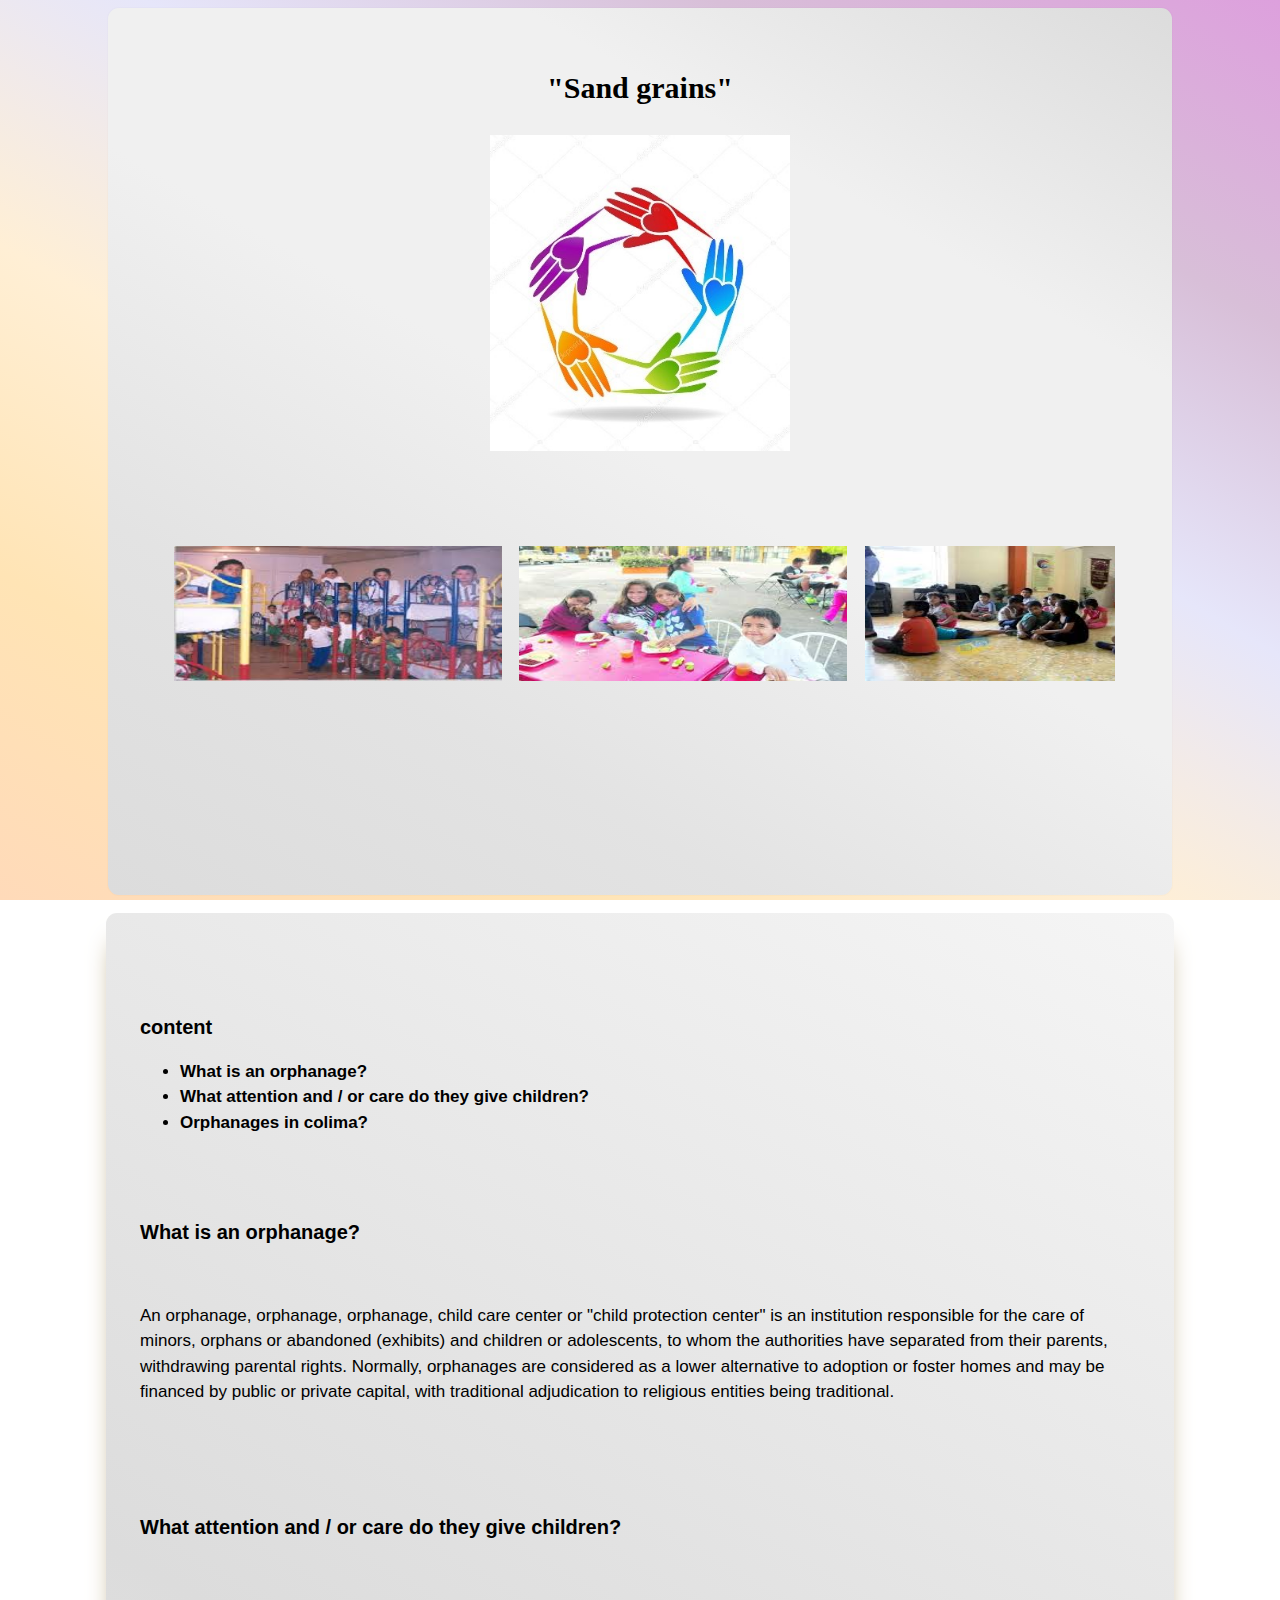
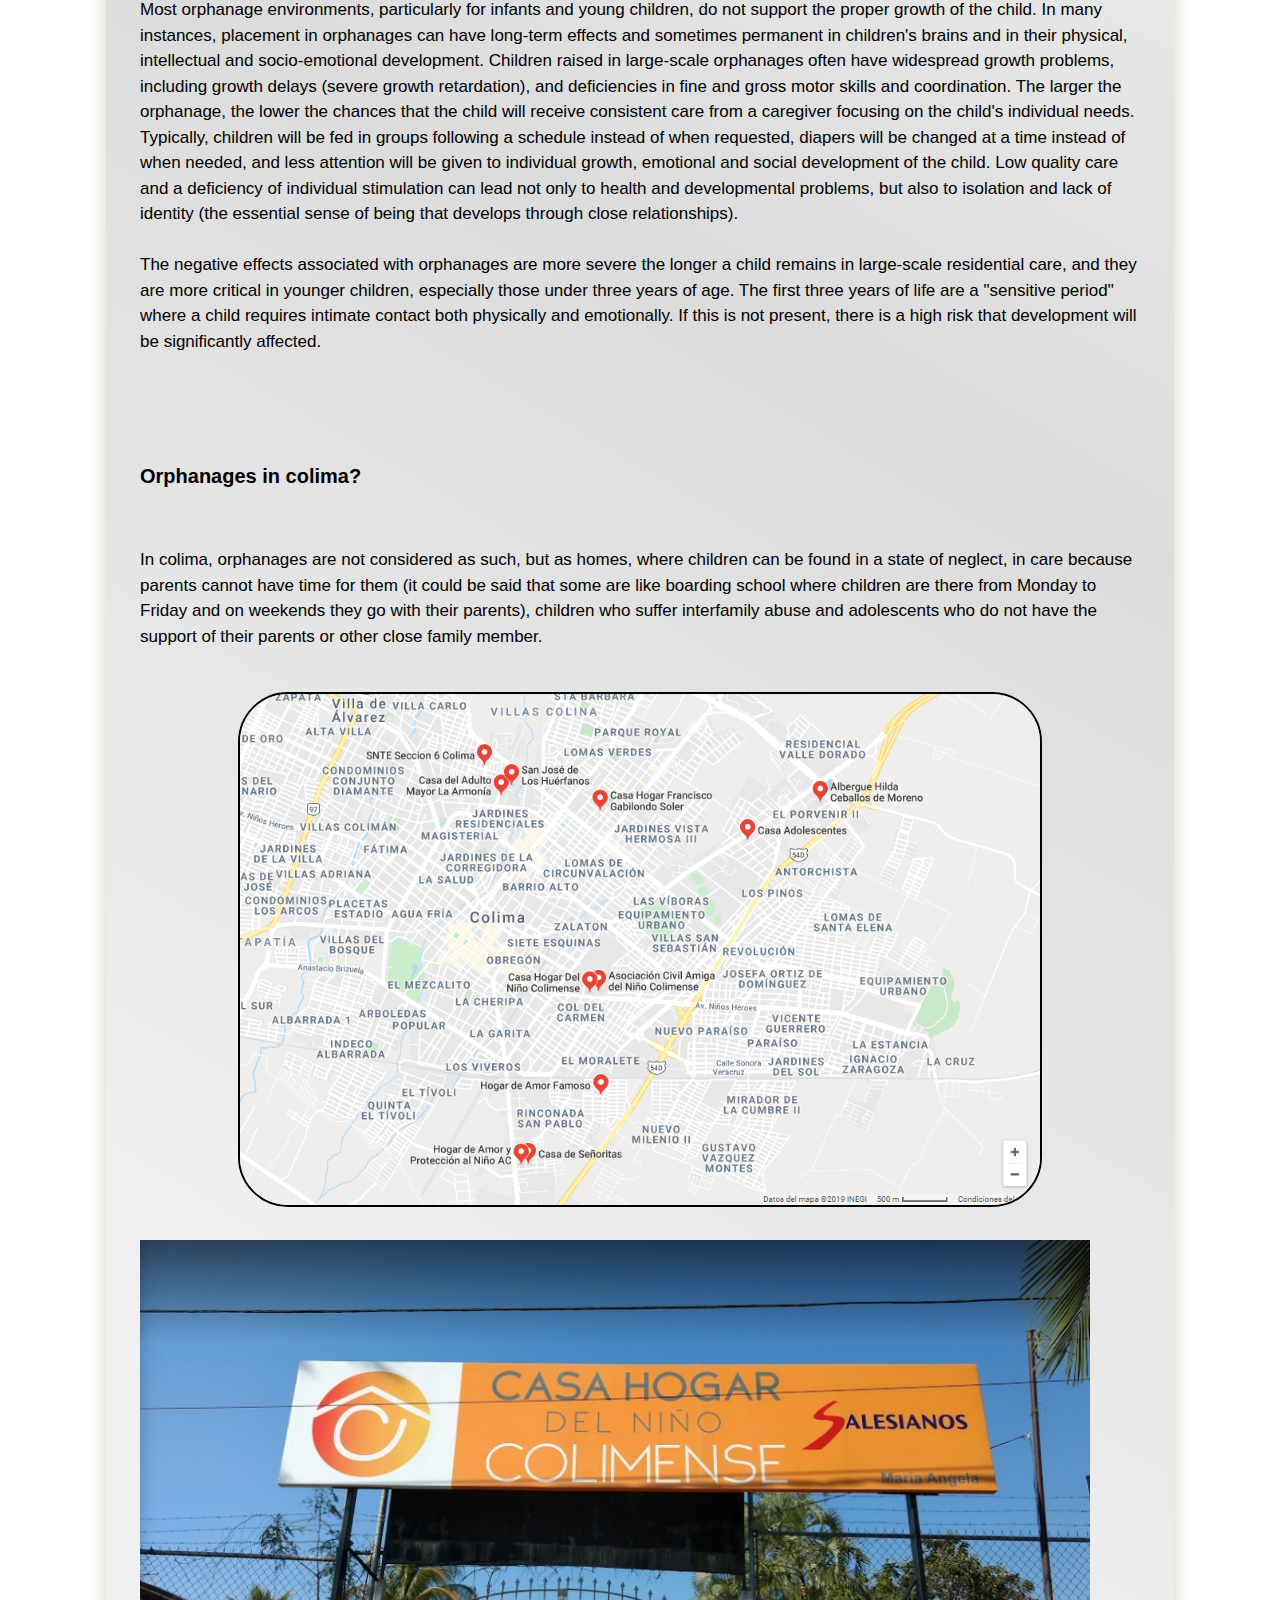
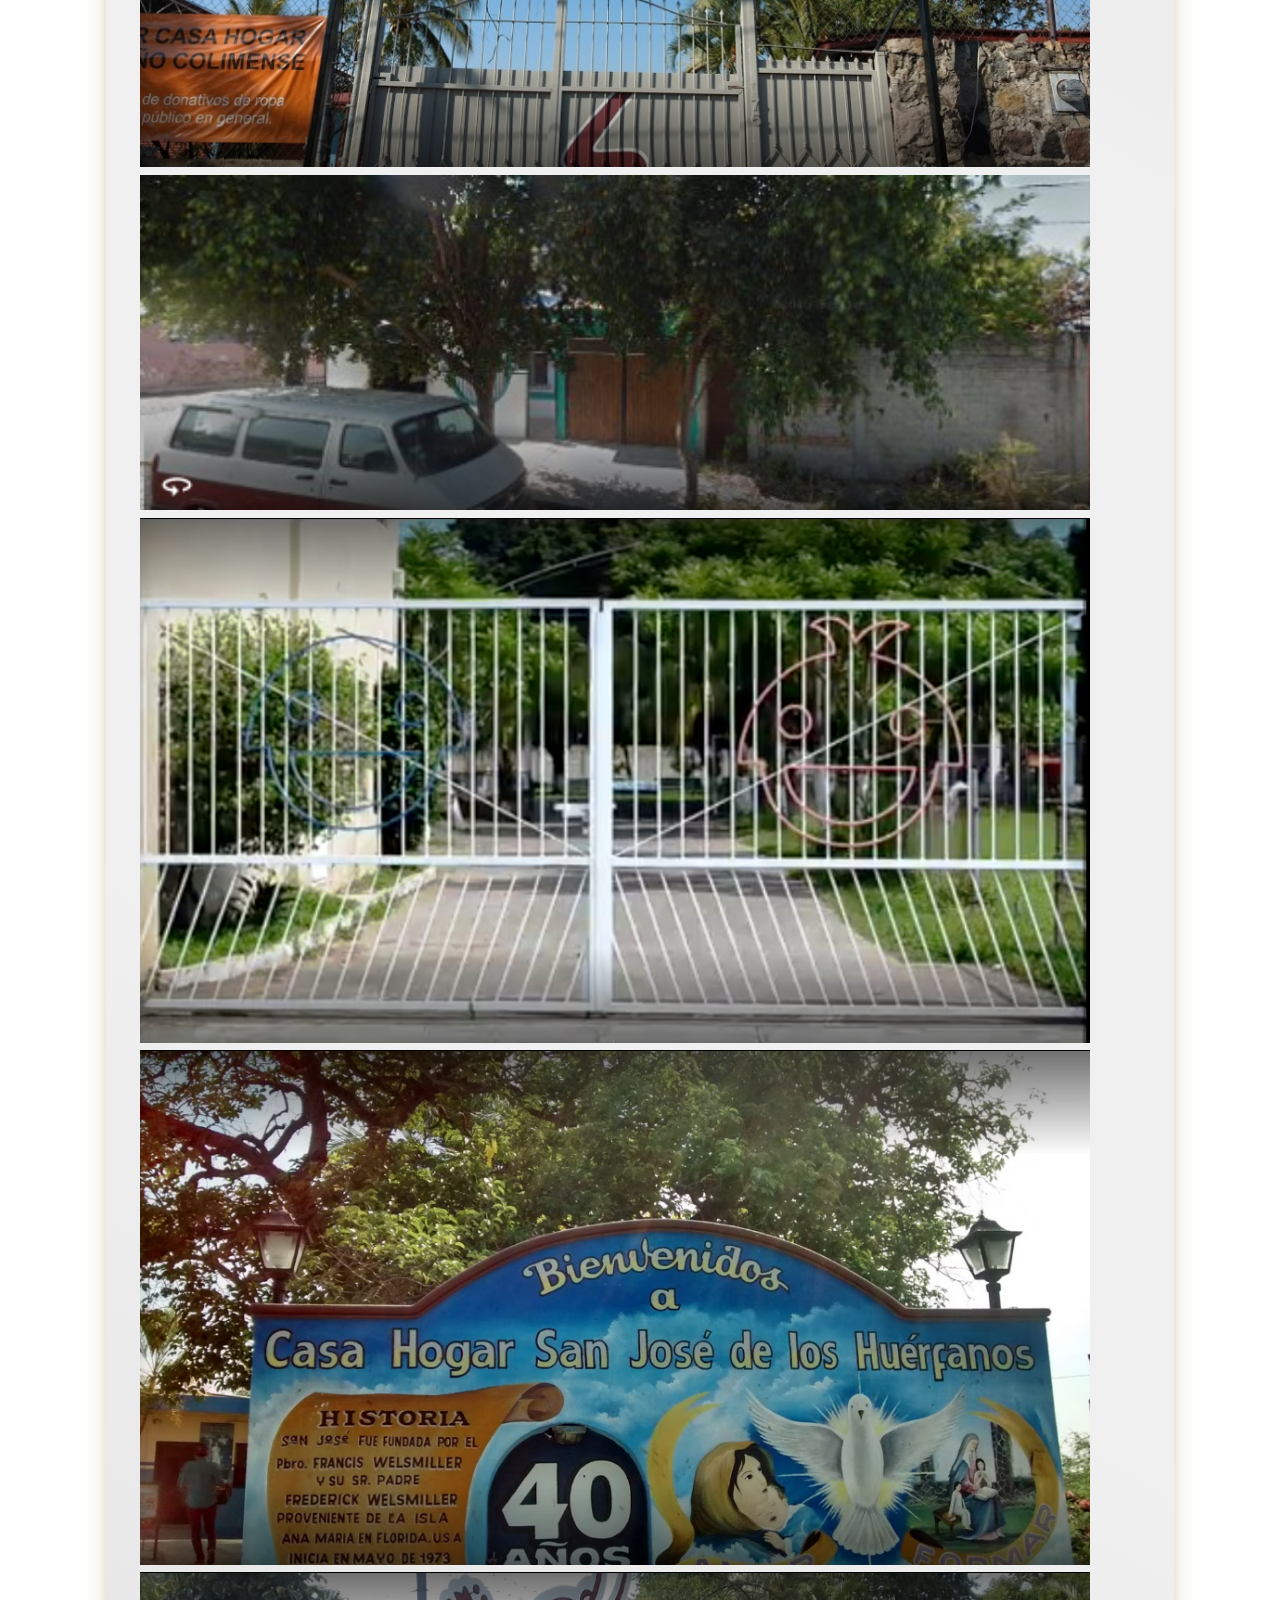
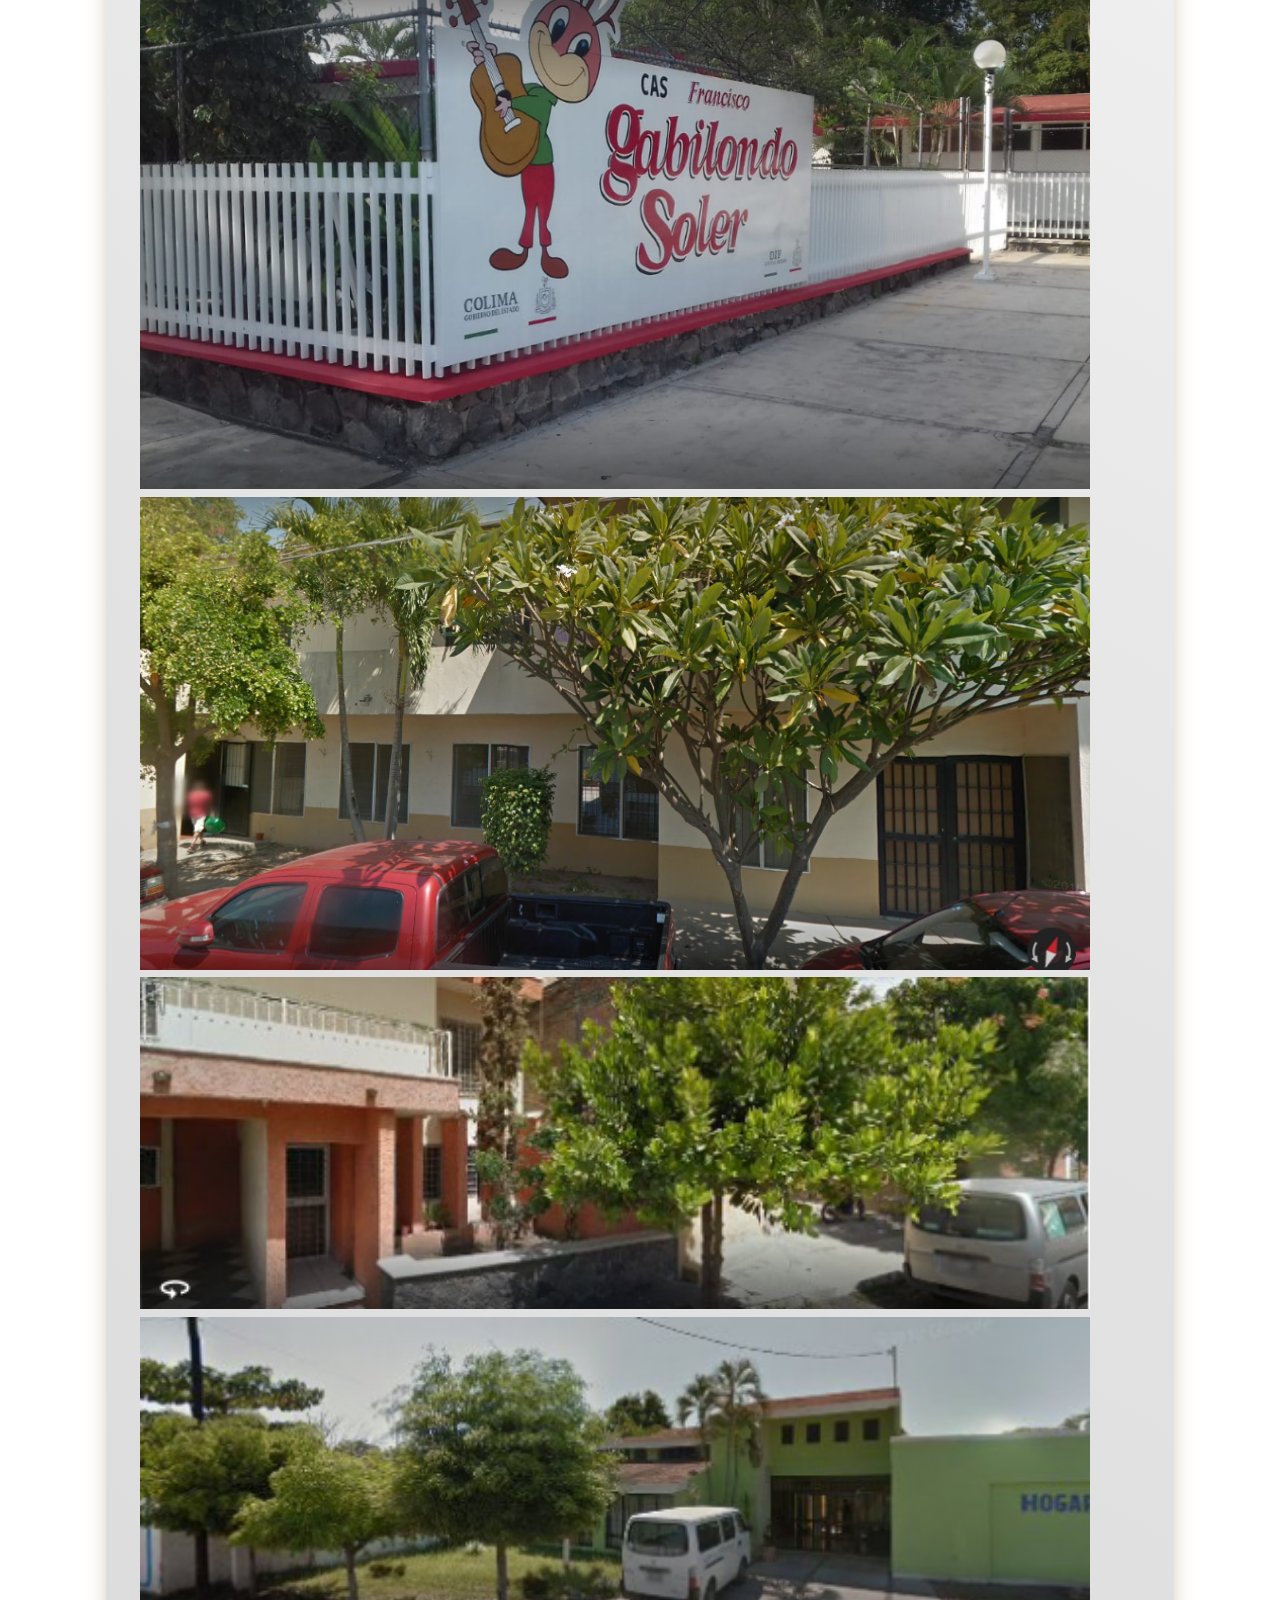
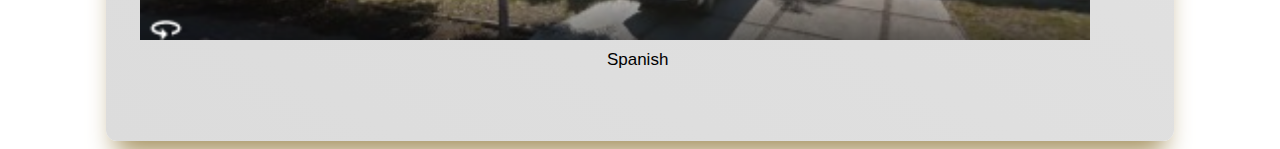
==== ing_index.html @ bebbc290 "Add files via upload" ====
<!DOCTYPE html>

<html>

    <head>
        
        <meta charset="utf-8">
        <meta http-equiv="X-UA-Compatible" content="IE=edge">
        <link rel="stylesheet" type="text/css" href="estilo.css">
        <link rel="stylesheet" type="text/css" href="carrusel.css">
         <link rel="stylesheet" href="search.htm">
        <link rel="icon" href="sand-castle.png">
        <title>Sand grains</title>
        
    </head>
    
    <body>
        
        
        <center>
            
            <div class="caja1">
                
                <h2>"Sand grains"</h2>
                <center><img src="logo.jpg"  width="30%"  ></center>
                <br><br><br>
               
                <div class="slider">
                    
                    <ul>
                    
                        <li><img src="img1.jpg"  width="100%"  ></li>
                        <li><img src="img2.jpg"  width="100%" ></li>
                        <li><img src="img3.jpg"  width="100%" ></li>
                        <li><img src="img4.jpg"  width="100%" ></li>
                        <li><img src="img5.jpg"  width="100%" ></li>
                        <li><img src="img6.jpg"  width="100%" ></li>
                        <li><img src="img7.jpg"  width="100%"  ></li>
                        <li><img src="img8.jpg"  width="100%" ></li>
                        <li><img src="img9.jpg"  width="100%" ></li>
                        <li><img src="img10.jpg" width="100%" ></li>
                        <li><img src="img11.jpg" width="100%" ></li>
                        
                    </ul>
                    
                </div>
                
                
            </div>
            
        </center>
        
        <br>
        
        <center>
            
            <div class="caja2">
                
                <br><br>
                <h1>content</h1>
                
                <ul>
                
                    
                    <b><li><a href="#orfanato">What is an orphanage?</a></li></b>
                    <b><li><a href="#atenciones">What attention and / or care do they give children?</a></li></b>
                    <b><li><a href="#colima">Orphanages in colima?</a></li></b>
                    
                </ul>
                
                <br><br>
                
                <a name="orfanato"/>
                <h1>What is an orphanage?</h1>
                <br>
                
                <p>
                    
                   An orphanage, orphanage, orphanage, child care center or "child protection center" is an institution responsible for the care of minors, orphans or abandoned (exhibits) and children or adolescents, to whom the authorities have separated from their parents, withdrawing parental rights. Normally, orphanages are considered as a lower alternative to adoption or foster homes and may be financed by public or private capital, with traditional adjudication to religious entities being traditional.
 

                </p>
                
                <br><br><br>
                
                <a name="atenciones"/>
                <h1>What attention and / or care do they give children?</h1>
                <br>
                
                <p>
                    
                    Most orphanage environments, particularly for infants and young children, do not support the proper growth of the child. In many instances, placement in orphanages can have long-term effects and sometimes permanent in children's brains and in their physical, intellectual and socio-emotional development. Children raised in large-scale orphanages often have widespread growth problems, including growth delays (severe growth retardation), and deficiencies in fine and gross motor skills and coordination. The larger the orphanage, the lower the chances that the child will receive consistent care from a caregiver focusing on the child's individual needs. Typically, children will be fed in groups following a schedule instead of when requested, diapers will be changed at a time instead of when needed, and less attention will be given to individual growth, emotional and social development of the child. Low quality care and a deficiency of individual stimulation can lead not only to health and developmental problems, but also to isolation and lack of identity (the essential sense of being that develops through close relationships).
                    <br> <br>
The negative effects associated with orphanages are more severe the longer a child remains in large-scale residential care, and they are more critical in younger children, especially those under three years of age. The first three years of life are a "sensitive period" where a child requires intimate contact both physically and emotionally. If this is not present, there is a high risk that development will be significantly affected.
                    
                </p>
                
                <br><br><br>
                
                <a name="colima"/>
                <h1>Orphanages in colima?</h1>
                
                <br>
                
                <p>In colima, orphanages are not considered as such, but as homes, where children can be found in a state of neglect, in care because parents cannot have time for them (it could be said that some are like boarding school where children are there from Monday to Friday and on weekends they go with their parents), children who suffer interfamily abuse and adolescents who do not have the support of their parents or other close family member.</p>
                    
                <br>
                <center><img  class="IMG" src="iam.PNG" width="80%" height="40%"></center>
                <br>
        
                    <img class="slider" src="ch1.PNG" width="20%" height="10%">
                    <img class="slider" src="ch2.PNG" width="20%" height="10%">
                    <img class="slider" src="ch3.PNG" width="20%" height="10%">
                    <img class="slider" src="ch4.PNG" width="20%" height="10%">
                    <img class="slider" src="ch5.PNG" width="20%" height="10%">
                    <img class="slider" src="ch6.PNG" width="20%" height="10%">
                    <img class="slider" src="ch7.PNG" width="20%" height="10%">
                    <img class="slider" src="ch8.PNG" width="20%" height="10%">
        
            
                <center><a href="index.html">&nbsp; &nbsp; &nbsp;Spanish &nbsp; &nbsp; &nbsp;</a></center>
            </div>
            
        </center>
        
    </body>
</html>
---- estilo.css ----
body{
    
    background:linear-gradient(30deg, PEACHPUFF, MOCCASIN, 	PAPAYAWHIP, LAVENDER, THISTLE, PLUM);
    background-repeat: no-repeat;
    background-size:auto;
    background-attachment: fixed;
}


.caja1 {
    background:linear-gradient(30deg,#DCDCDC, #E3E3E3, #F0F0F0, #F0F0F0,#DCDCDC);
    border-radius: 11px 11px 11px 11px;
    box-shadow: 0 0 2px rgba(0, 0, 0, 0.06);
    color: #000;
    font-family: "Helvetica Neue", Helvetica, Arial, sans-serif;
    font-size: 16px;
    line-height: 1.5;
    margin: 0 auto;
    max-width: 1000px;
    padding: 2em 2em 4em;
}

.caja2 {
    background:linear-gradient(30deg,#DCDCDC, #E3E3E3, #F0F0F0, #F0F0F0,#DCDCDC,#F5F5F5);
    border-radius: 11px 11px 11px 11px;
    box-shadow: 0px 22px 27px -10px rgba(166,146,96,1);
    color: #545454;
    line-height: 1.5;
    margin: 0 auto;
    max-width: 1000px;
    padding: 2em 2em 4em;
    
    font-family: sans-serif;
    font-size: 17px;
    color: #000;
    text-align: left;
    
}

h1{
    
    font-family: sans-serif;
    font-size: 20px;
    color: #000;
    text-align: left;
    font-weight: bold;
    
}

h2{
    
    font-family:serif;
    font-size: 30px;
    color: #000;
    text-align: center;
    font-weight: bold;
    
}

a:link{
    
    text-decoration:none;color:black;
    text-decoration: none;
}

a:visited{
    
    color: black;  
    text-decoration: none 
        
}
a:hover{ 
    
    color: black; 
    text-decoration: none 
        
}


.IMG{
    border-radius:  50px 50px 50px 50px;
    border-color: black;
    border-width: 2px;
    border-style: solid;
    
}
---- carrusel.css ----
.slider au{
    margin: auto;
	overflow: hidden;
}
.slider{
	margin: auto;
	overflow: hidden;
 
	width: 95%;
}
.slider ul{
	display: flex;
	padding: 0;
	width: 400%;
 
	animation:cambio 20s infinite;
	animation-direction:alternate;
}
.slider li{
	list-style: none;
	width: 95%;
}
.slider img{
	width:95%;
    height: 50%;
}
@keyframes cambio{
	0%{margin-left: 0;}
	20%(margin-left: 0;)
 
	25%{margin-left: -100%;}
	45%{margin-left: -100%;}
 
	50%{margin-left: -200%;}
	70%{margin-left: -200%;}
 
	75%{margin-left: -300%;}
	100%{margin-left: -300%;}
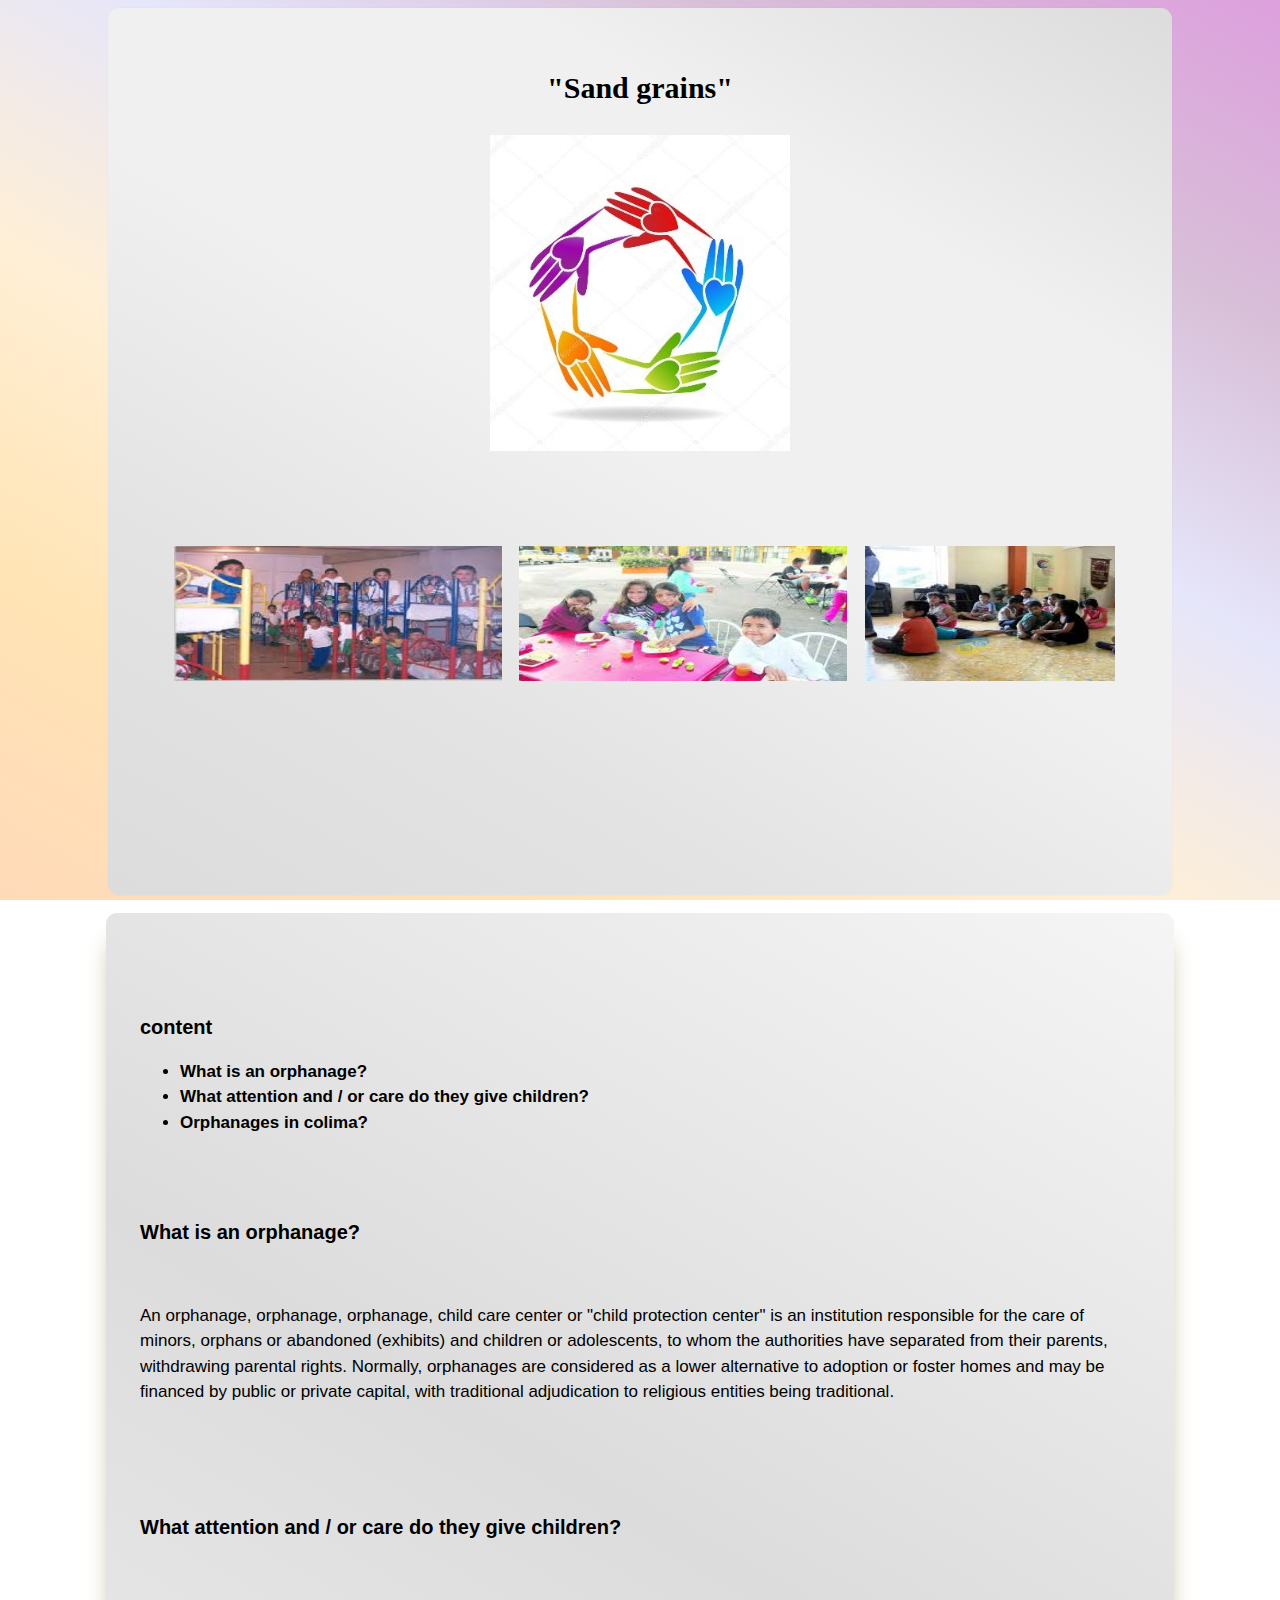
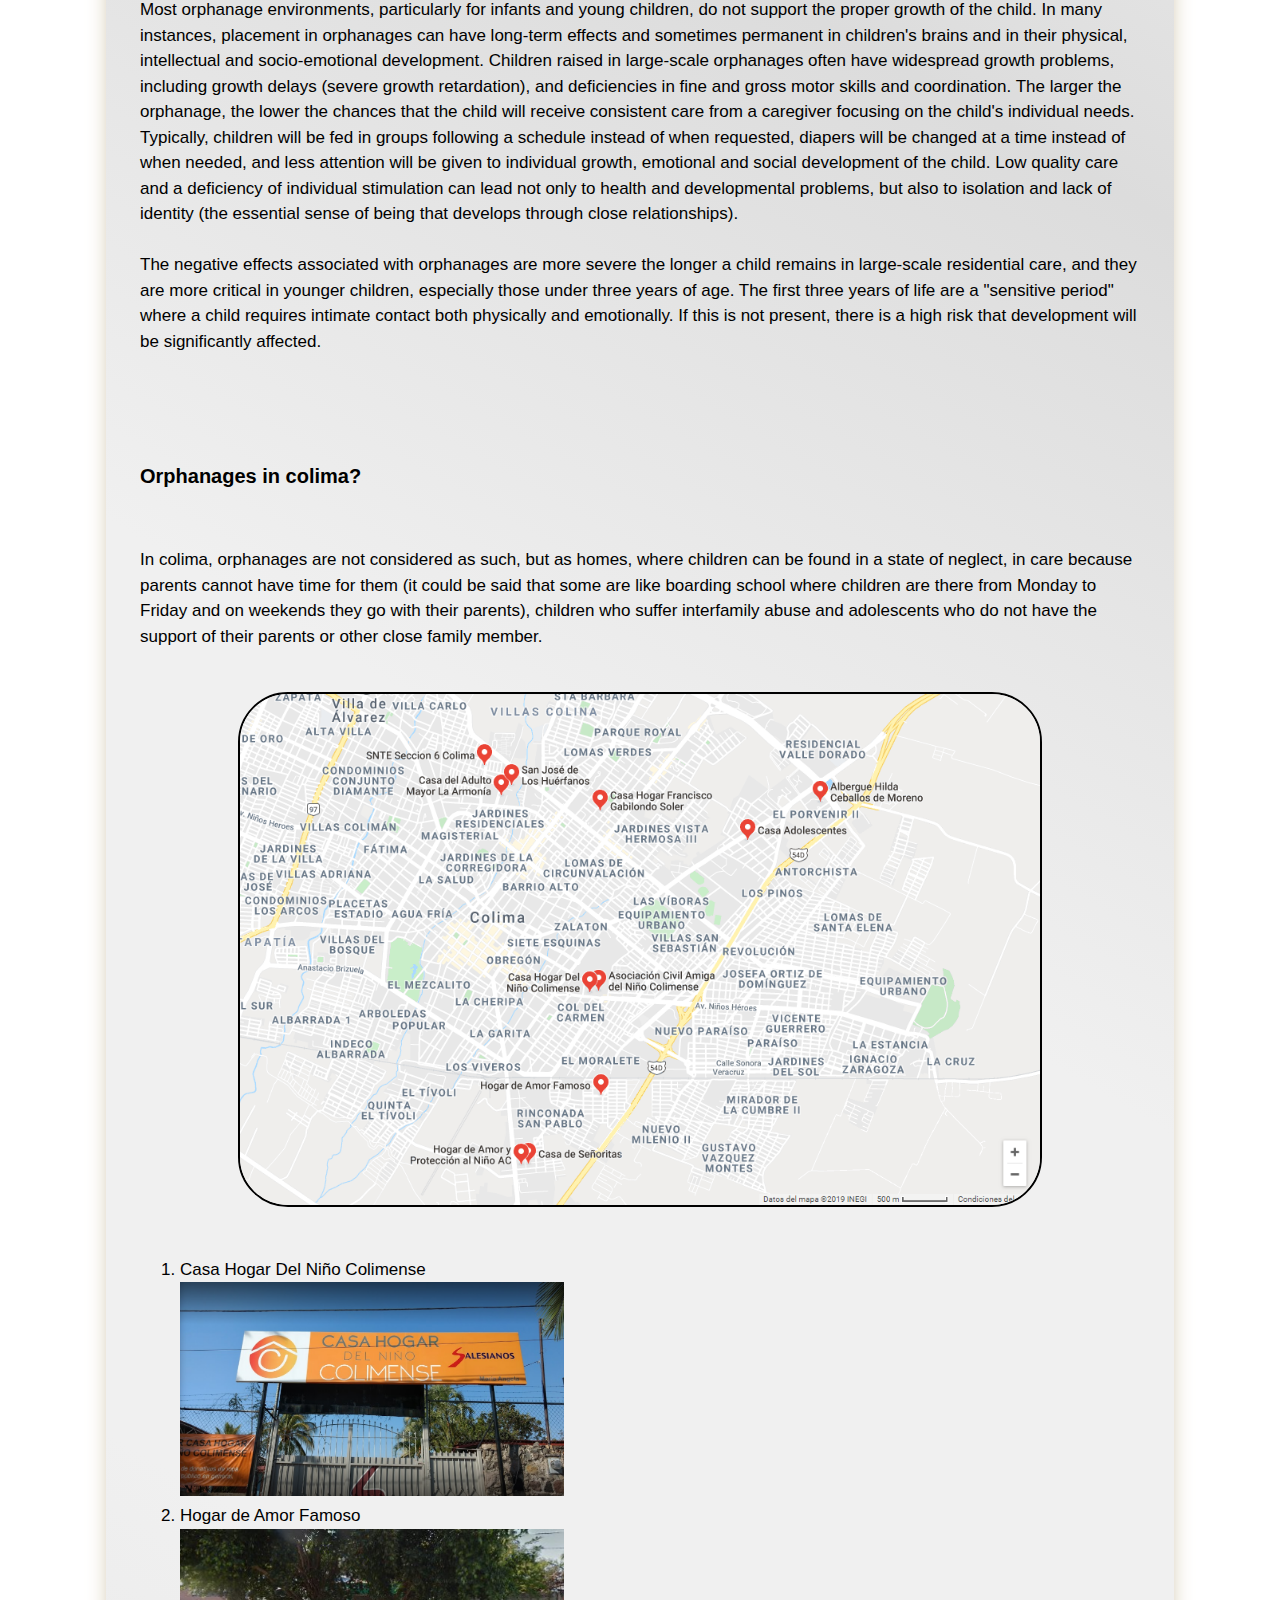
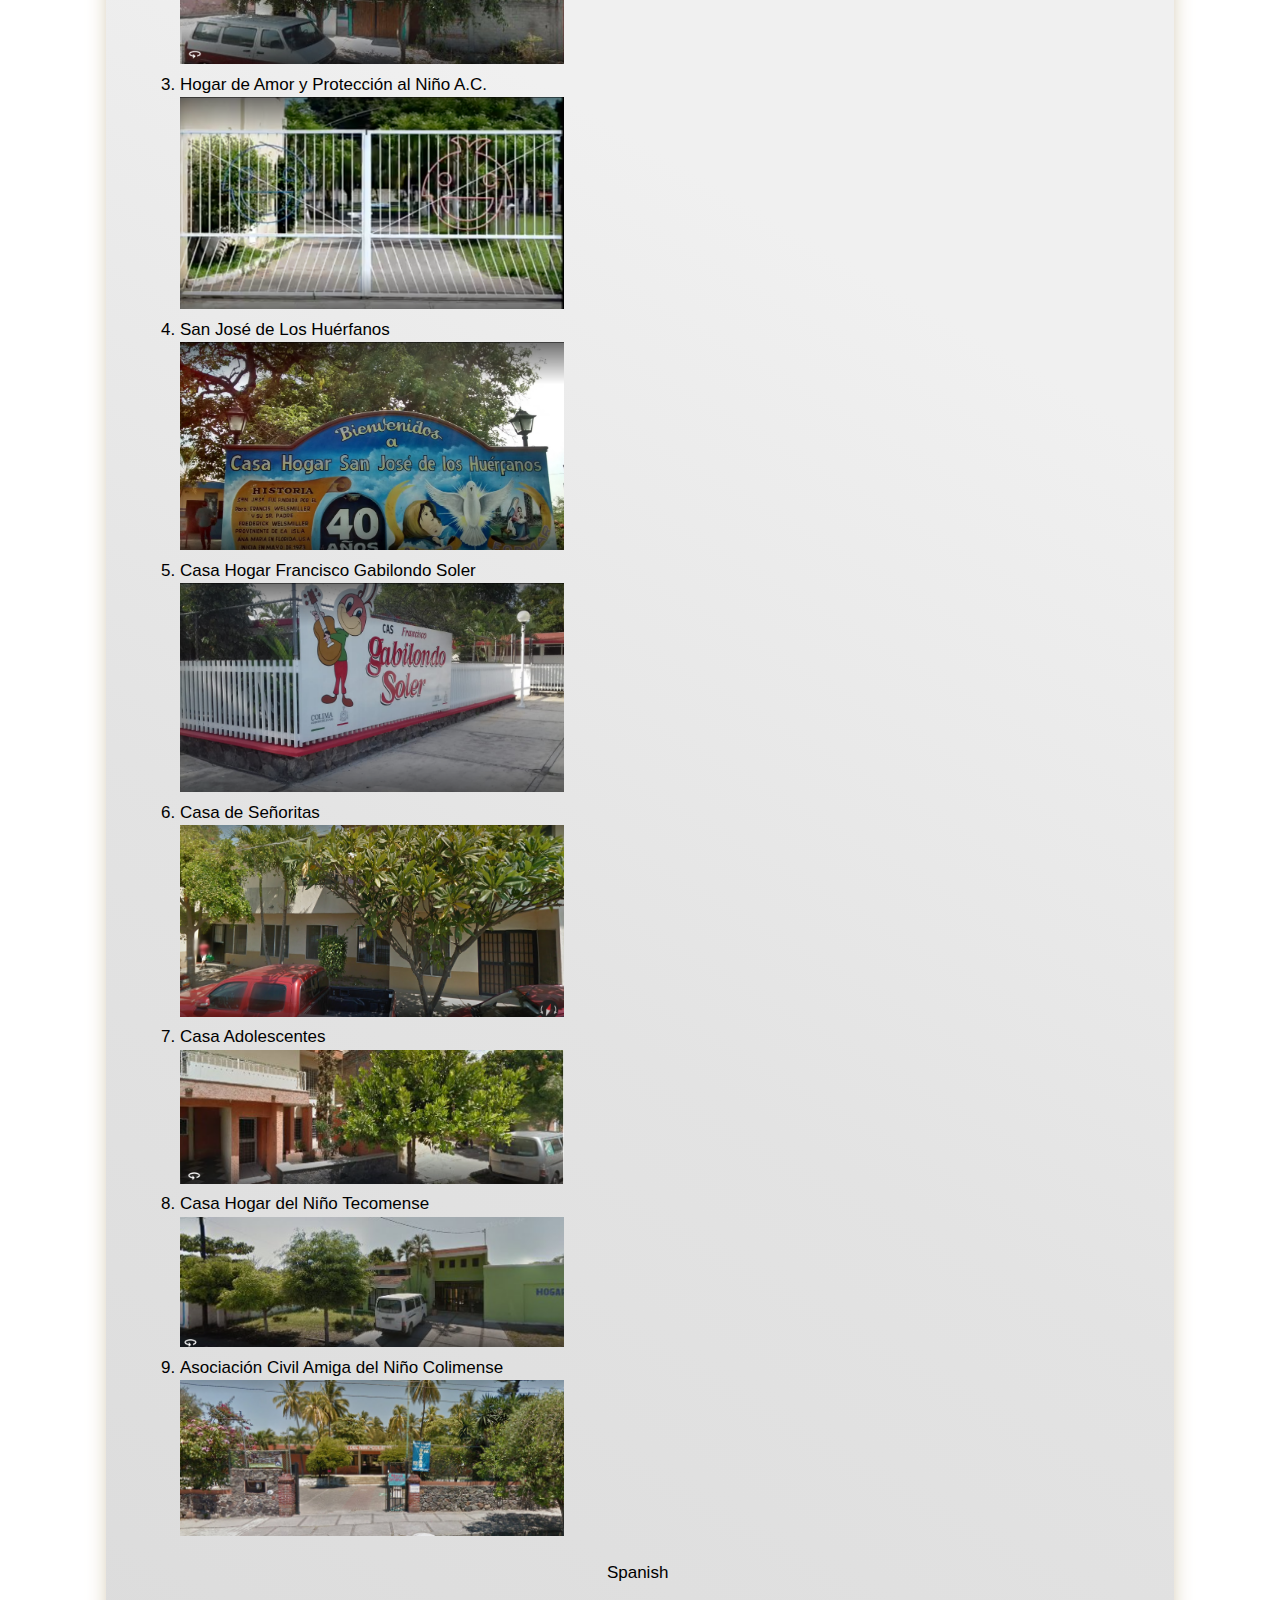
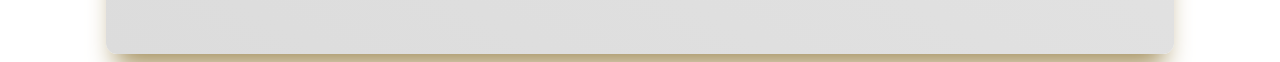
==== commit aa04acf0: "Update ing_index.html" ====
--- a/ing_index.html
+++ b/ing_index.html
@@ -107,15 +107,28 @@
                 <br>
                 <center><img  class="IMG" src="iam.PNG" width="80%" height="40%"></center>
                 <br>
-        
-                    <img class="slider" src="ch1.PNG" width="20%" height="10%">
-                    <img class="slider" src="ch2.PNG" width="20%" height="10%">
-                    <img class="slider" src="ch3.PNG" width="20%" height="10%">
-                    <img class="slider" src="ch4.PNG" width="20%" height="10%">
-                    <img class="slider" src="ch5.PNG" width="20%" height="10%">
-                    <img class="slider" src="ch6.PNG" width="20%" height="10%">
-                    <img class="slider" src="ch7.PNG" width="20%" height="10%">
-                    <img class="slider" src="ch8.PNG" width="20%" height="10%">
+        <ol>
+                    
+                    
+                    <li>Casa Hogar Del Niño Colimense</li>
+                    <img src="ch1.PNG" width="40%" height="20%">
+                    <li>Hogar de Amor Famoso</li>
+                    <img src="ch2.PNG" width="40%" height="20%">
+                    <li>Hogar de Amor y Protección al Niño A.C.</li>
+                    <img src="ch3.PNG" width="40%" height="20%">
+                    <li>San José de Los Huérfanos</li>
+                    <img src="ch4.PNG" width="40%" height="20%">
+                    <li>Casa Hogar Francisco Gabilondo Soler</li>
+                    <img src="ch5.PNG" width="40%" height="20%">
+                    <li>Casa de Señoritas</li>
+                    <img src="ch6.PNG" width="40%" height="20%">
+                    <li>Casa Adolescentes</li>
+                    <img src="ch7.PNG" width="40%" height="20%">
+                    <li>Casa Hogar del Niño Tecomense</li>
+                    <img src="ch8.PNG" width="40%" height="20%">
+                    <li>Asociación Civil Amiga del Niño Colimense</li>
+                    <img src="ch9.PNG" width="40%" height="20%">
+                </ol>
         
             
                 <center><a href="index.html">&nbsp; &nbsp; &nbsp;Spanish &nbsp; &nbsp; &nbsp;</a></center>
@@ -124,4 +137,4 @@
         </center>
         
     </body>
-</html>+</html>
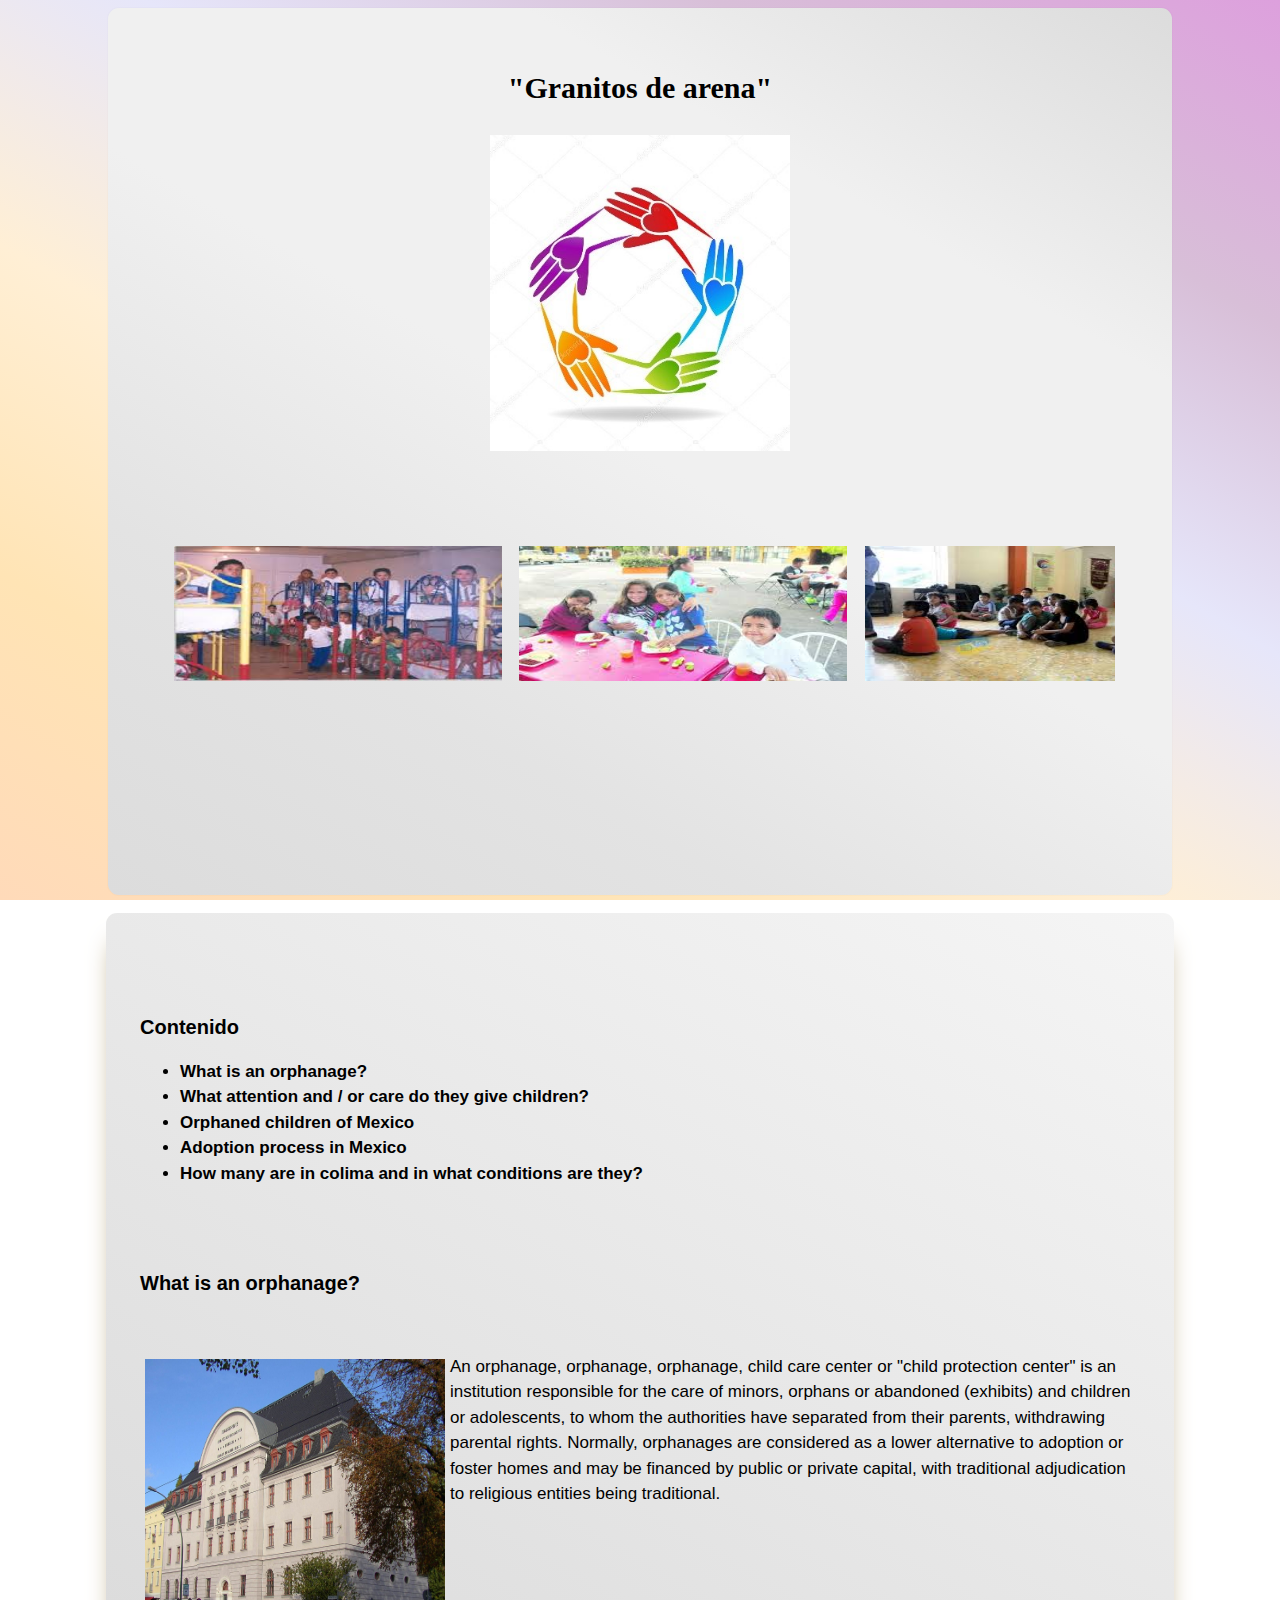
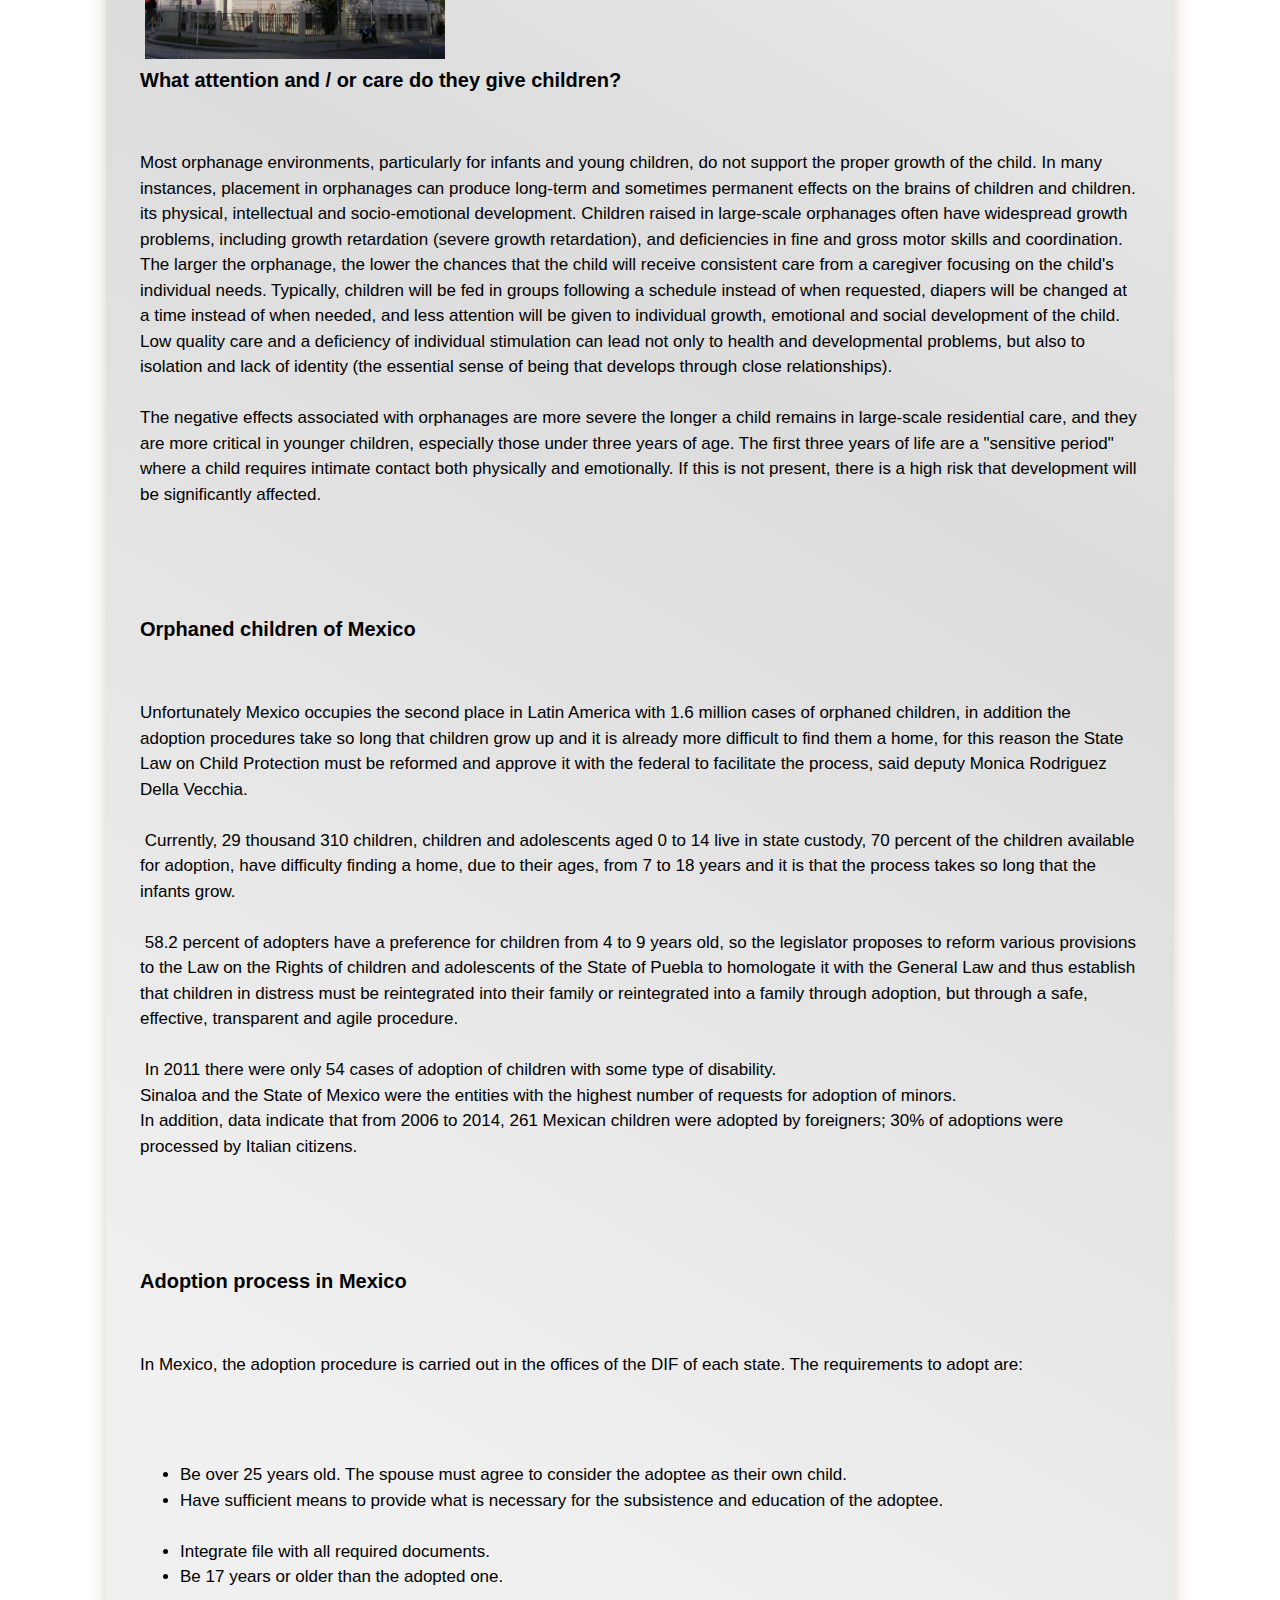
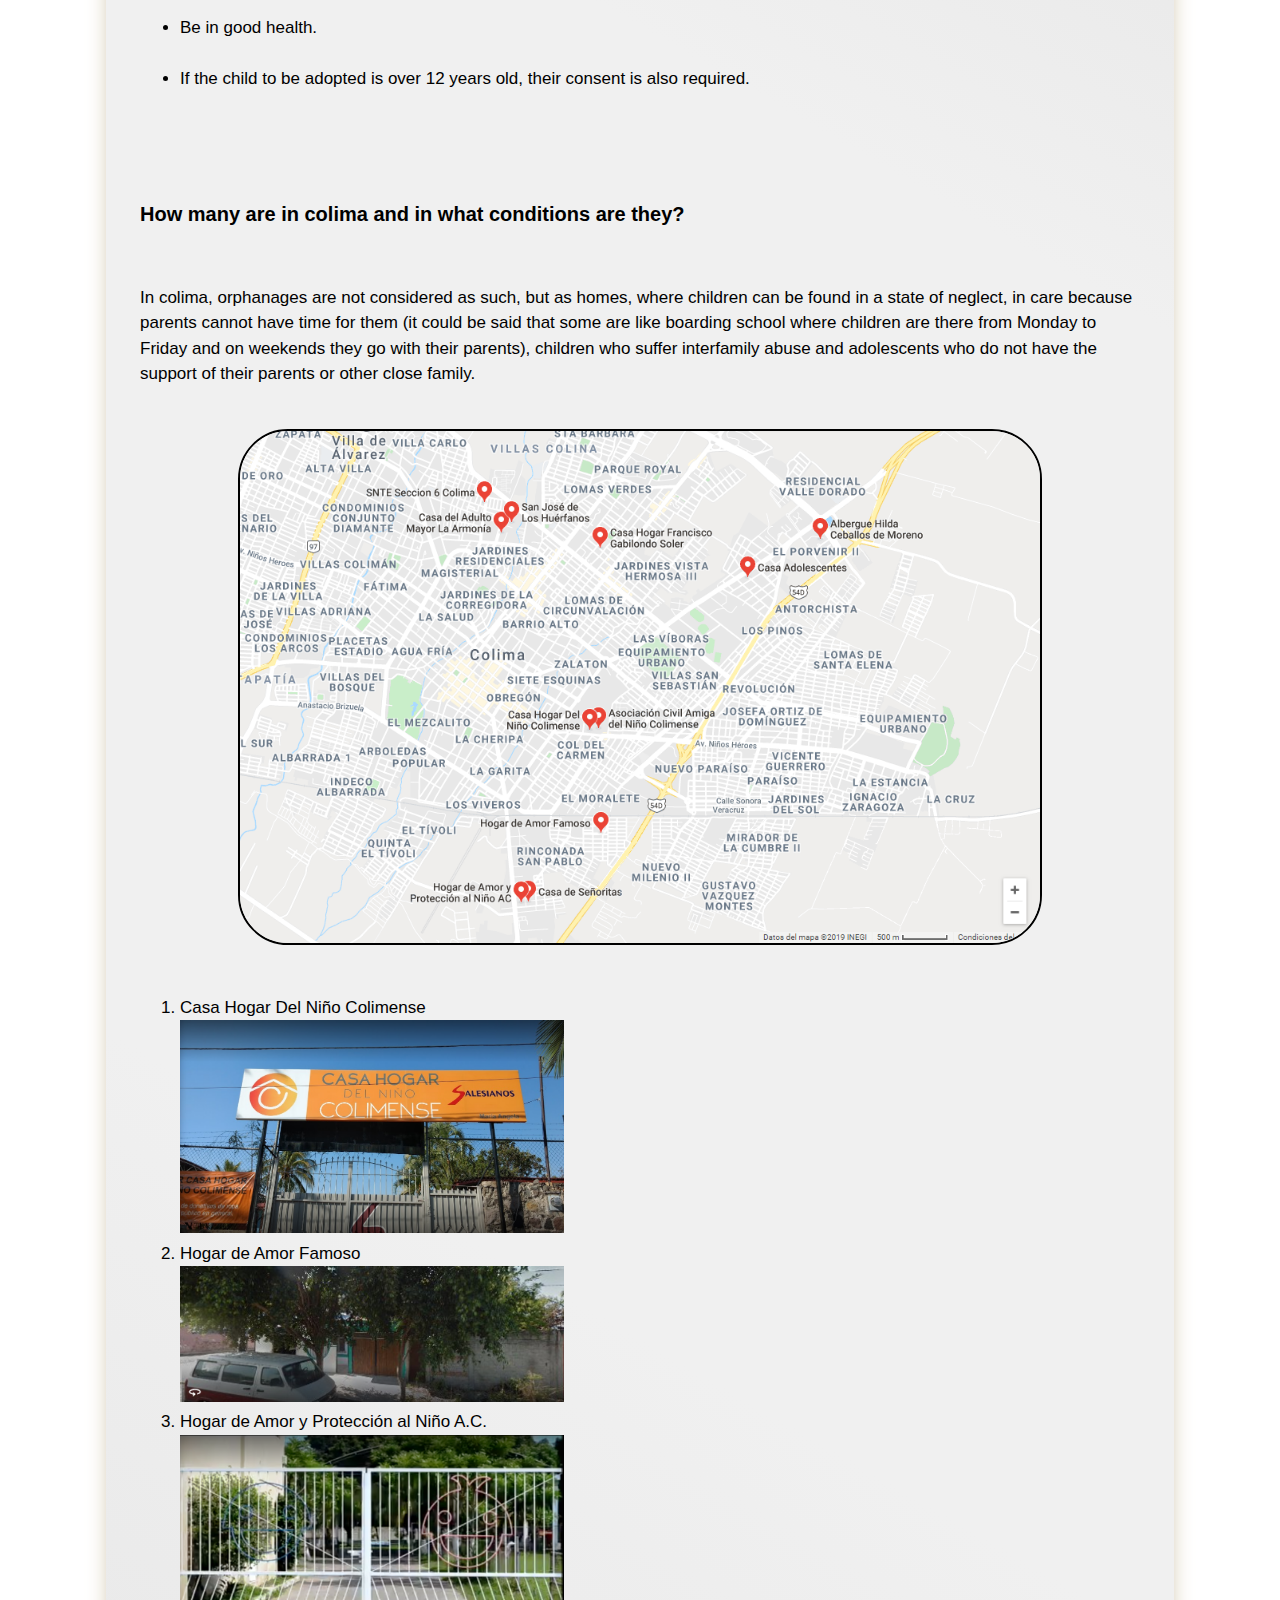
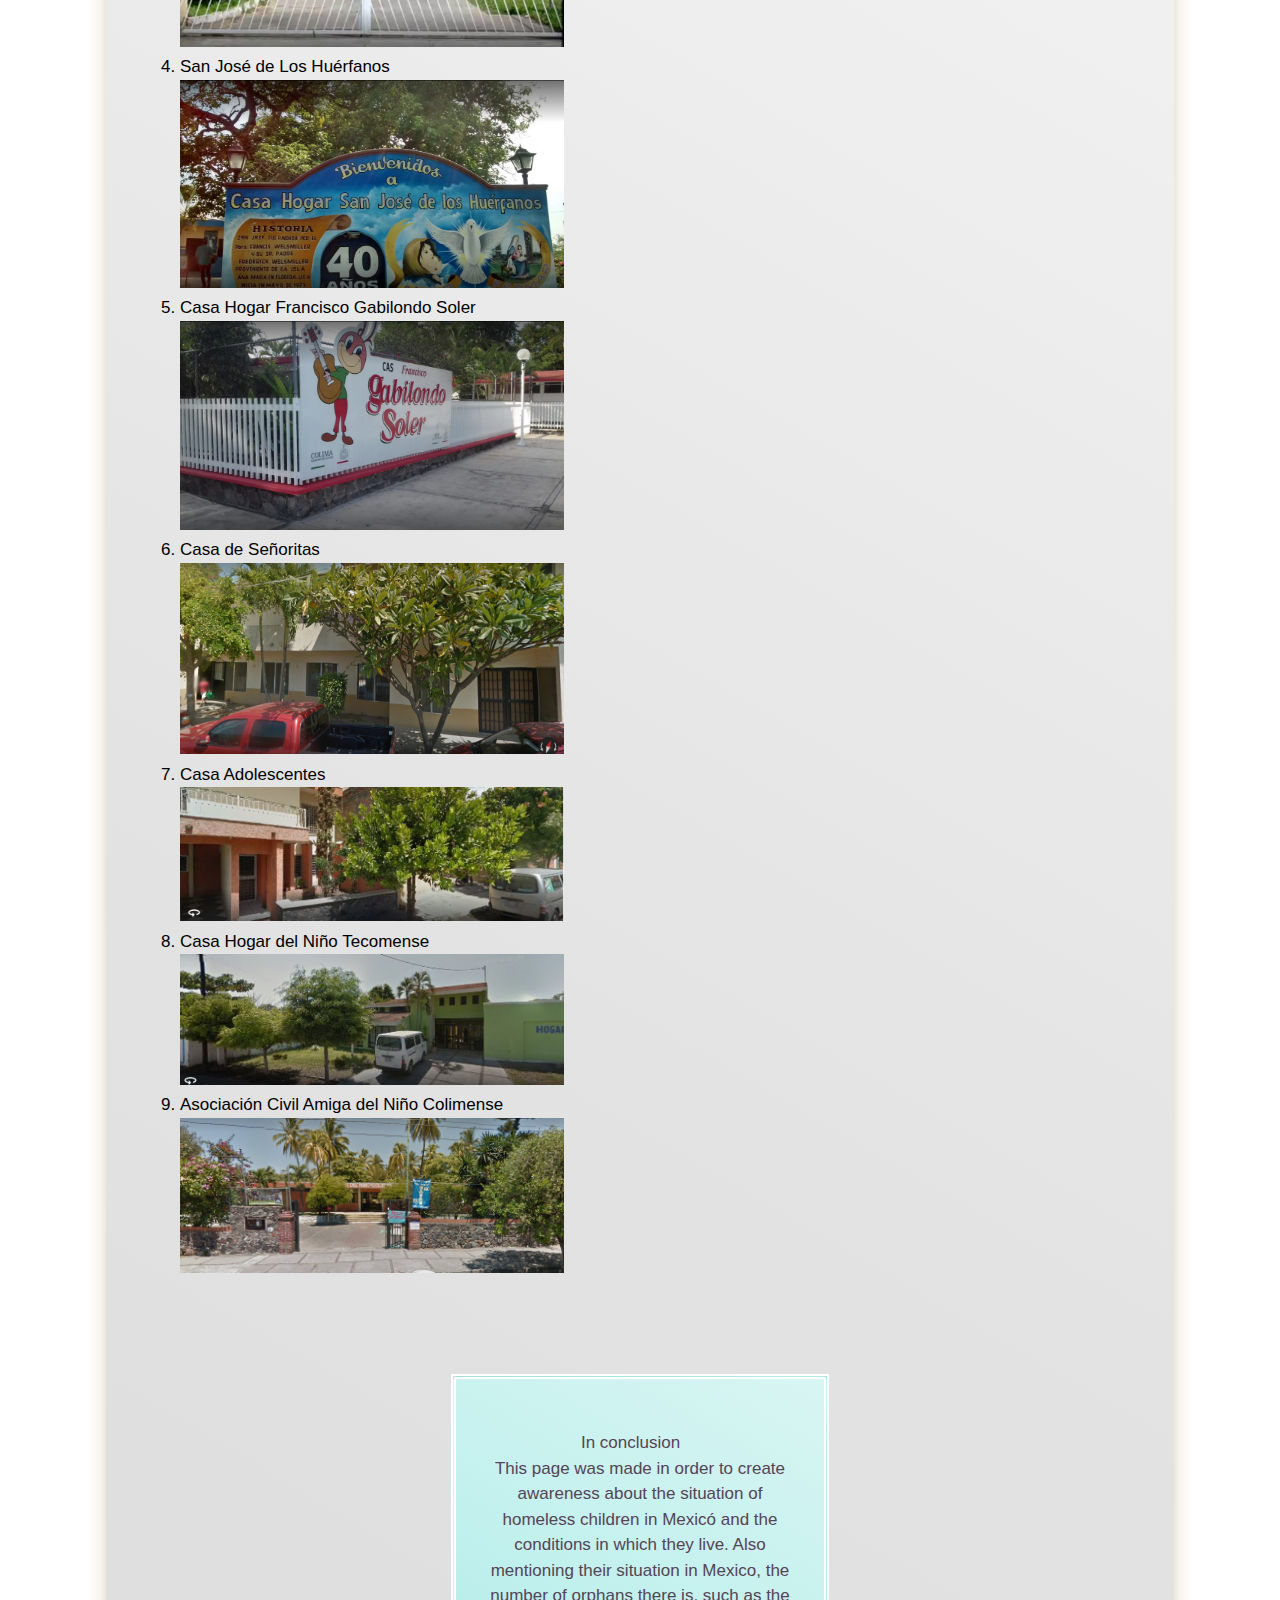
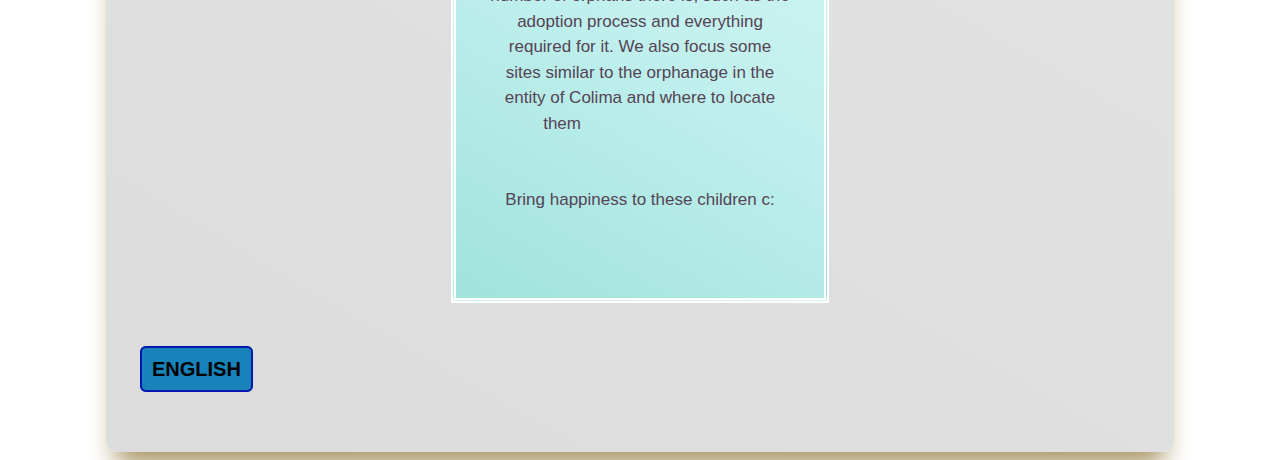
==== commit a831c119: "Add files via upload" ====
--- a/ing_index.html
+++ b/ing_index.html
@@ -10,7 +10,7 @@
         <link rel="stylesheet" type="text/css" href="carrusel.css">
          <link rel="stylesheet" href="search.htm">
         <link rel="icon" href="sand-castle.png">
-        <title>Sand grains</title>
+        <title>Granitos de arena</title>
         
     </head>
     
@@ -21,21 +21,21 @@
             
             <div class="caja1">
                 
-                <h2>"Sand grains"</h2>
+                <h2>"Granitos de arena"</h2>
                 <center><img src="logo.jpg"  width="30%"  ></center>
                 <br><br><br>
                
                 <div class="slider">
                     
                     <ul>
-                    
-                        <li><img src="img1.jpg"  width="100%"  ></li>
+                       
+                        <li><img src="img1.jpg"  width="100%" ></li>
                         <li><img src="img2.jpg"  width="100%" ></li>
                         <li><img src="img3.jpg"  width="100%" ></li>
                         <li><img src="img4.jpg"  width="100%" ></li>
                         <li><img src="img5.jpg"  width="100%" ></li>
                         <li><img src="img6.jpg"  width="100%" ></li>
-                        <li><img src="img7.jpg"  width="100%"  ></li>
+                        <li><img src="img7.jpg"  width="100%" ></li>
                         <li><img src="img8.jpg"  width="100%" ></li>
                         <li><img src="img9.jpg"  width="100%" ></li>
                         <li><img src="img10.jpg" width="100%" ></li>
@@ -57,17 +57,19 @@
             <div class="caja2">
                 
                 <br><br>
-                <h1>content</h1>
+                <h1>Contenido</h1>
                 
                 <ul>
                 
                     
                     <b><li><a href="#orfanato">What is an orphanage?</a></li></b>
                     <b><li><a href="#atenciones">What attention and / or care do they give children?</a></li></b>
-                    <b><li><a href="#colima">Orphanages in colima?</a></li></b>
+                    <b><li><a href="#mexico"> Orphaned children of Mexico</a></li></b>
+                    <b><li><a href="#proceso">Adoption process in Mexico</a></li></b>
+                    <b><li><a href="#colima">How many are in colima and in what conditions are they?</a></li></b>
                     
                 </ul>
-                
+    
                 <br><br>
                 
                 <a name="orfanato"/>
@@ -76,12 +78,15 @@
                 
                 <p>
                     
-                   An orphanage, orphanage, orphanage, child care center or "child protection center" is an institution responsible for the care of minors, orphans or abandoned (exhibits) and children or adolescents, to whom the authorities have separated from their parents, withdrawing parental rights. Normally, orphanages are considered as a lower alternative to adoption or foster homes and may be financed by public or private capital, with traditional adjudication to religious entities being traditional.
- 
-
+                    
+                    <img src="orfanato.jpg" height="300" width="300" hspace="5" vspace="5" style="float: left;" />
+                
+An orphanage, orphanage, orphanage, child care center or "child protection center" is an institution responsible for the care of minors, orphans or abandoned (exhibits) and children or adolescents, to whom the authorities have separated from their parents, withdrawing parental rights. Normally, orphanages are considered as a lower alternative to adoption or foster homes and may be financed by public or private capital, with traditional adjudication to religious entities being traditional.
+                
                 </p>
-                
-                <br><br><br>
+            
+                
+                <br><br><br><br><br>
                 
                 <a name="atenciones"/>
                 <h1>What attention and / or care do they give children?</h1>
@@ -89,25 +94,69 @@
                 
                 <p>
                     
-                    Most orphanage environments, particularly for infants and young children, do not support the proper growth of the child. In many instances, placement in orphanages can have long-term effects and sometimes permanent in children's brains and in their physical, intellectual and socio-emotional development. Children raised in large-scale orphanages often have widespread growth problems, including growth delays (severe growth retardation), and deficiencies in fine and gross motor skills and coordination. The larger the orphanage, the lower the chances that the child will receive consistent care from a caregiver focusing on the child's individual needs. Typically, children will be fed in groups following a schedule instead of when requested, diapers will be changed at a time instead of when needed, and less attention will be given to individual growth, emotional and social development of the child. Low quality care and a deficiency of individual stimulation can lead not only to health and developmental problems, but also to isolation and lack of identity (the essential sense of being that develops through close relationships).
+Most orphanage environments, particularly for infants and young children, do not support the proper growth of the child. In many instances, placement in orphanages can produce long-term and sometimes permanent effects on the brains of children and children. its physical, intellectual and socio-emotional development. Children raised in large-scale orphanages often have widespread growth problems, including growth retardation (severe growth retardation), and deficiencies in fine and gross motor skills and coordination. The larger the orphanage, the lower the chances that the child will receive consistent care from a caregiver focusing on the child's individual needs. Typically, children will be fed in groups following a schedule instead of when requested, diapers will be changed at a time instead of when needed, and less attention will be given to individual growth, emotional and social development of the child. Low quality care and a deficiency of individual stimulation can lead not only to health and developmental problems, but also to isolation and lack of identity (the essential sense of being that develops through close relationships).
+                    <br> <br>
+ The negative effects associated with orphanages are more severe the longer a child remains in large-scale residential care, and they are more critical in younger children, especially those under three years of age. The first three years of life are a "sensitive period" where a child requires intimate contact both physically and emotionally. If this is not present, there is a high risk that development will be significantly affected.
+
+                    
+                </p>
+                
+                <br><br><br>
+                
+                <a name="mexico"/>
+                <h1>Orphaned children of Mexico</h1>
+                <br>
+                
+                <p>
+                    
+                   Unfortunately Mexico occupies the second place in Latin America with 1.6 million cases of orphaned children, in addition the adoption procedures take so long that children grow up and it is already more difficult to find them a home, for this reason the State Law on Child Protection must be reformed and approve it with the federal to facilitate the process, said deputy Monica Rodriguez Della Vecchia.
                     <br> <br>
-The negative effects associated with orphanages are more severe the longer a child remains in large-scale residential care, and they are more critical in younger children, especially those under three years of age. The first three years of life are a "sensitive period" where a child requires intimate contact both physically and emotionally. If this is not present, there is a high risk that development will be significantly affected.
+ Currently, 29 thousand 310 children, children and adolescents aged 0 to 14 live in state custody, 70 percent of the children available for adoption, have difficulty finding a home, due to their ages, from 7 to 18 years and it is that the process takes so long that the infants grow.
+                    <br> <br>
+ 58.2 percent of adopters have a preference for children from 4 to 9 years old, so the legislator proposes to reform various provisions to the Law on the Rights of children and adolescents of the State of Puebla to homologate it with the General Law and thus establish that children in distress must be reintegrated into their family or reintegrated into a family through adoption, but through a safe, effective, transparent and agile procedure.
+                    <br> <br>
+ In 2011 there were only 54 cases of adoption of children with some type of disability.
+                    <br>
+Sinaloa and the State of Mexico were the entities with the highest number of requests for adoption of minors.
+                    <br>
+In addition, data indicate that from 2006 to 2014, 261 Mexican children were adopted by foreigners; 30% of adoptions were processed by Italian citizens.
                     
                 </p>
                 
                 <br><br><br>
                 
+                <a name="proceso"/>
+                <h1>Adoption process in Mexico</h1>
+                <br>
+                
+               <p>
+In Mexico, the adoption procedure is carried out in the offices of the DIF of each state. The requirements to adopt are:
+                 </p>
+                
+                 <ul>
+                
+  <li> Be over 25 years old. The spouse must agree to consider the adoptee as their own child. </li>
+<li> Have sufficient means to provide what is necessary for the subsistence and education of the adoptee. </li>
+  <li> Integrate file with all required documents. </li>
+<li> Be 17 years or older than the adopted one. </li>
+  <li> Be in good health. </li>
+  <li> If the child to be adopted is over 12 years old, their consent is also required. </li>
+                </ul>
+                
+                <br><br><br>
+                
                 <a name="colima"/>
-                <h1>Orphanages in colima?</h1>
-                
-                <br>
-                
-                <p>In colima, orphanages are not considered as such, but as homes, where children can be found in a state of neglect, in care because parents cannot have time for them (it could be said that some are like boarding school where children are there from Monday to Friday and on weekends they go with their parents), children who suffer interfamily abuse and adolescents who do not have the support of their parents or other close family member.</p>
+                <h1>How many are in colima and in what conditions are they?</h1>
+                
+                <br>
+                
+                <p>In colima, orphanages are not considered as such, but as homes, where children can be found in a state of neglect, in care because parents cannot have time for them (it could be said that some are like boarding school where children are there from Monday to Friday and on weekends they go with their parents), children who suffer interfamily abuse and adolescents who do not have the support of their parents or other close family. </p>
                     
                 <br>
                 <center><img  class="IMG" src="iam.PNG" width="80%" height="40%"></center>
                 <br>
-        <ol>
+                
+                <ol>
                     
                     
                     <li>Casa Hogar Del Niño Colimense</li>
@@ -129,12 +178,39 @@
                     <li>Asociación Civil Amiga del Niño Colimense</li>
                     <img src="ch9.PNG" width="40%" height="20%">
                 </ol>
-        
-            
-                <center><a href="index.html">&nbsp; &nbsp; &nbsp;Spanish &nbsp; &nbsp; &nbsp;</a></center>
+                
+                <center>
+                    
+                    <br><br><br>
+                    
+                    <div class="caja3">
+                        
+                        <center>
+                            
+                            <p>
+                               In conclusion
+    <br>
+This page was made in order to create awareness about the situation of homeless children in Mexicó and the conditions in which they live.
+Also mentioning their situation in Mexico, the number of orphans there is, such as the adoption process and everything required for it.
+We also focus some sites similar to the orphanage in the entity of Colima and where to locate them
+                                 <br> <br> <br>
+Bring happiness to these children c:
+                            </p>
+                            
+                        </center>
+
+                    </div>
+                    
+                </center>
+                
+                <br><br>
+                <a href="ing_index.html" class="boton">ENGLISH</a>
+                
             </div>
             
+            
+            
         </center>
         
     </body>
-</html>
+</html>--- a/estilo.css
+++ b/estilo.css
@@ -35,6 +35,19 @@
     font-size: 17px;
     color: #000;
     text-align: left;
+    
+}
+
+.caja3 {
+
+    background:linear-gradient(30deg, #A1E2DD, #C0F0ED, #D8F5F3);
+    border-radius: 0px 0px 0px 0px;
+    border: #fff 5px double;
+    color: #545;
+    line-height: 1.5;
+    margin: 0 auto;
+    max-width: 300px;
+    padding: 2em 2em 4em;
     
 }
 
@@ -77,6 +90,20 @@
         
 }
 
+.boton{
+    text-decoration: none;
+    padding: 10px;
+    font-weight: 600;
+    font-size: 20px;
+    color: #ffffff;
+    background-color: #1883ba;
+    border-radius: 6px;
+    border: 2px solid #0016b0;
+  }
+  .boton:hover{
+    color: #1883ba;
+    background-color: #ffffff;
+  }
 
 .IMG{
     border-radius:  50px 50px 50px 50px;
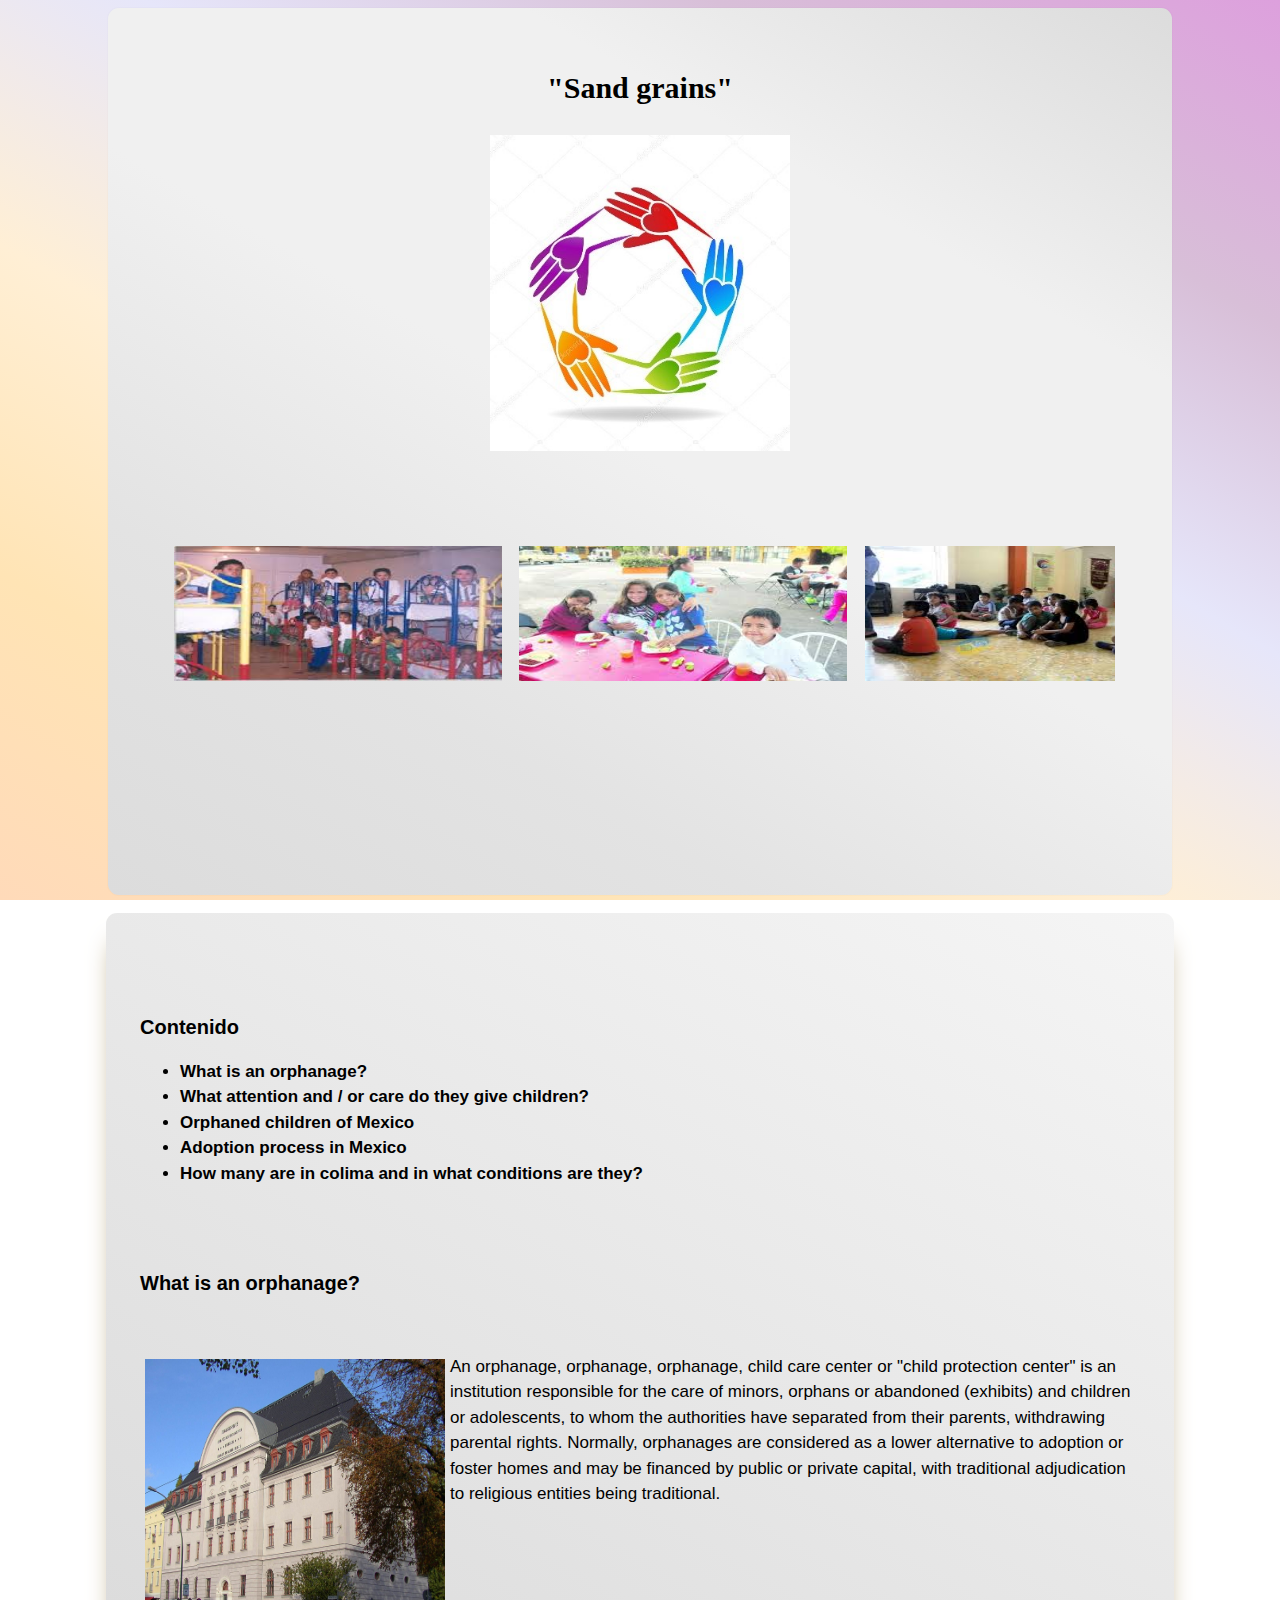
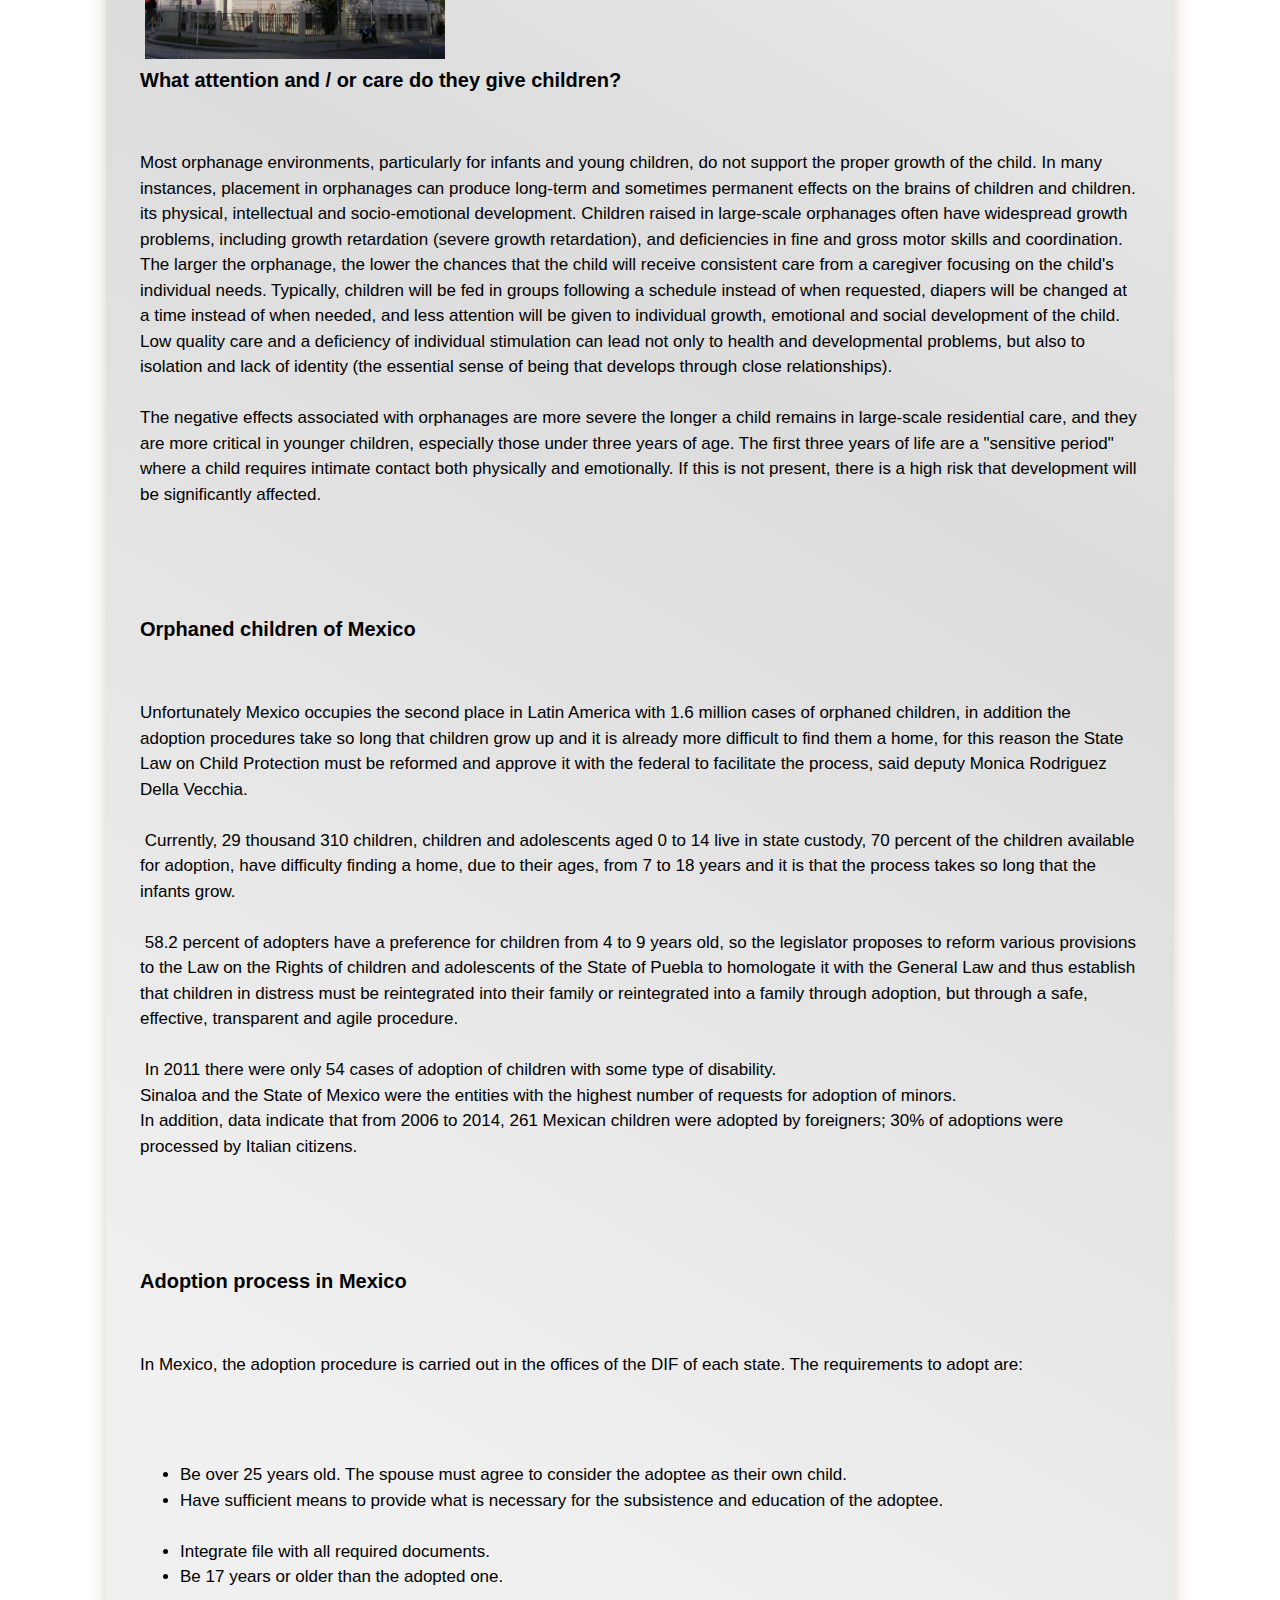
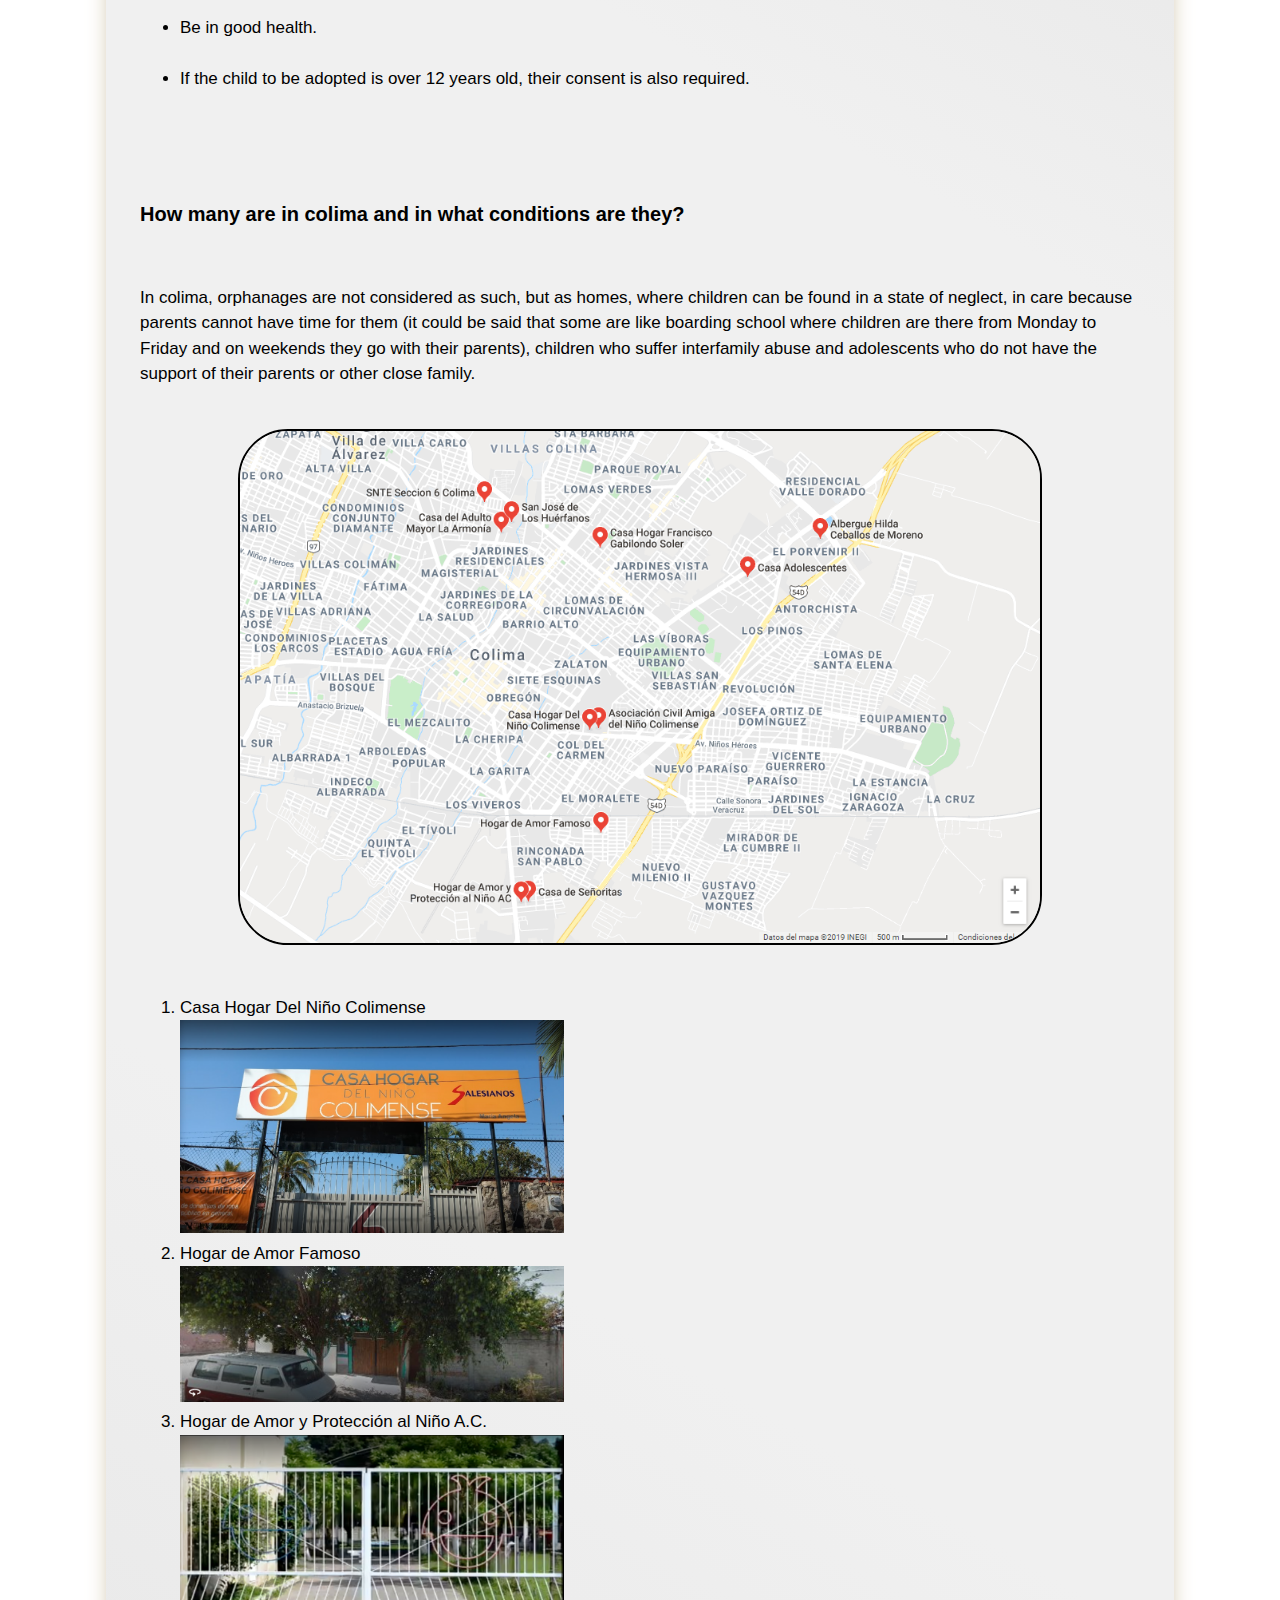
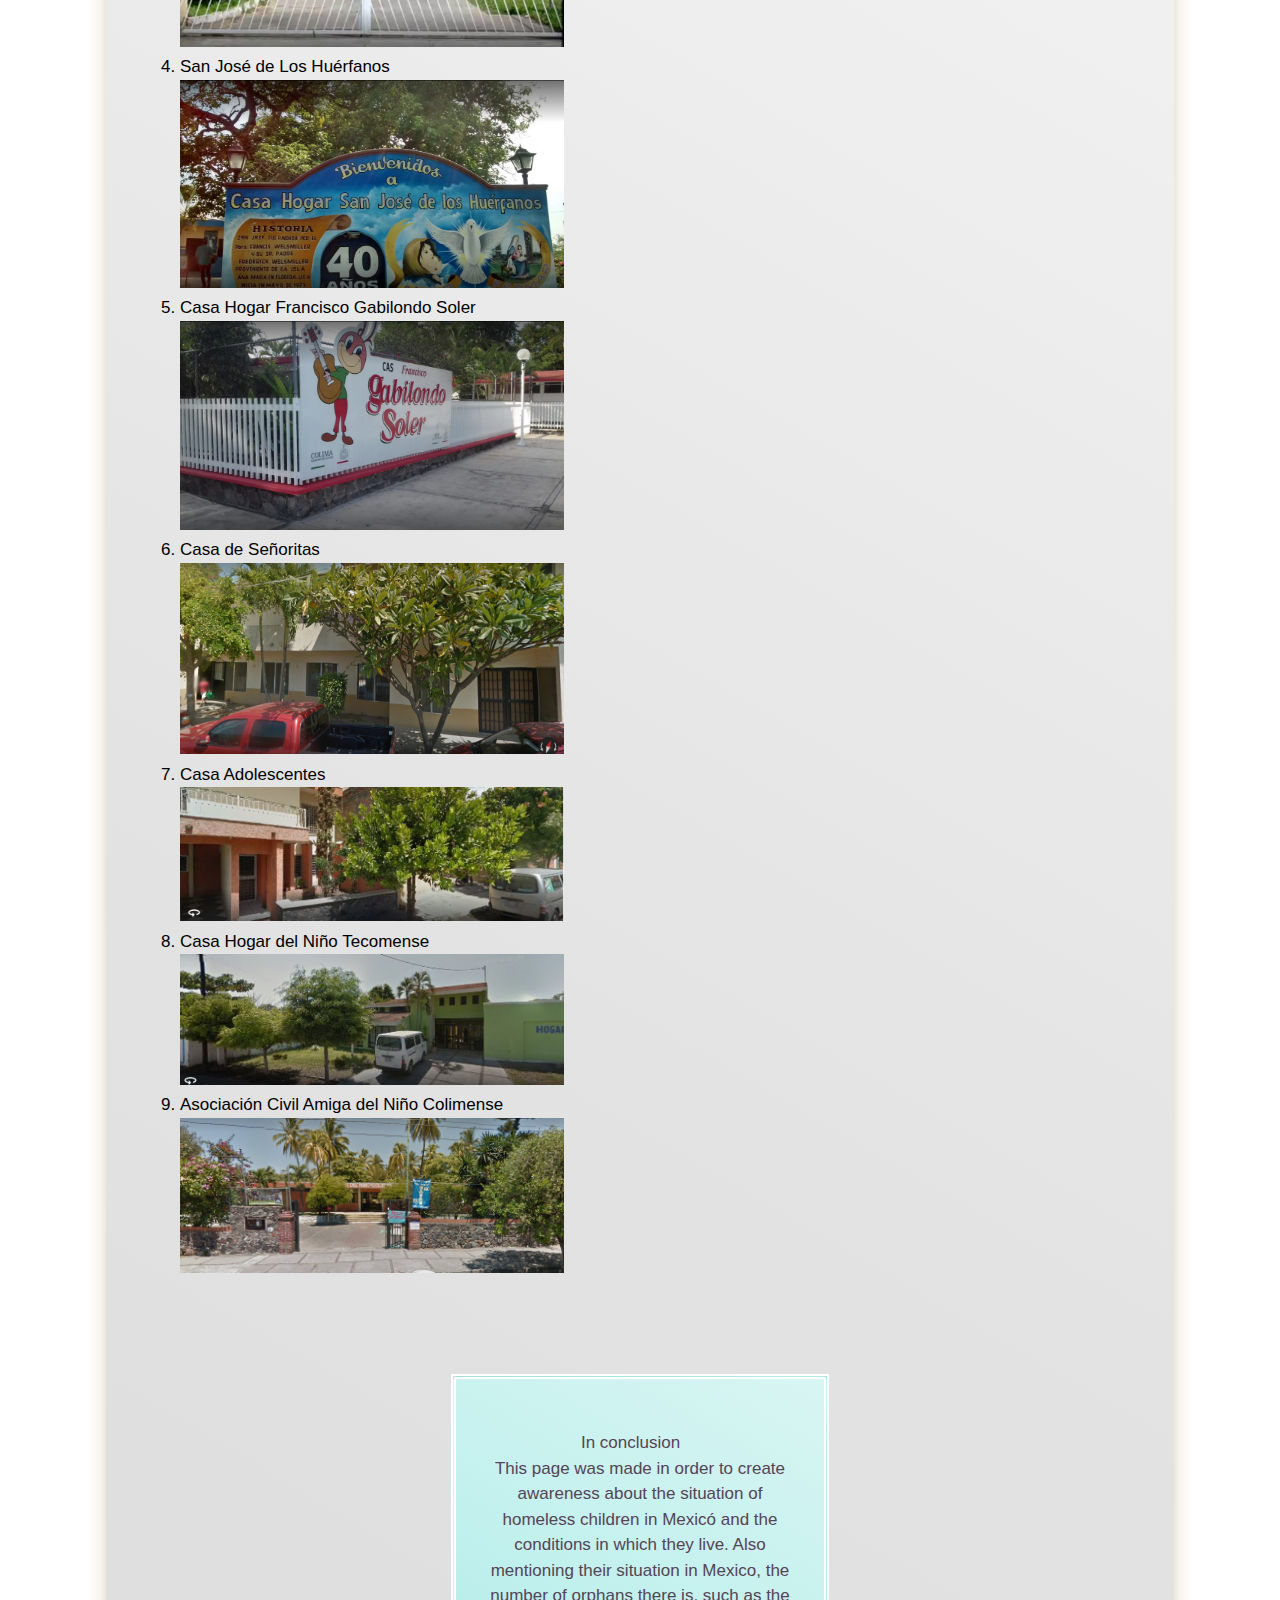
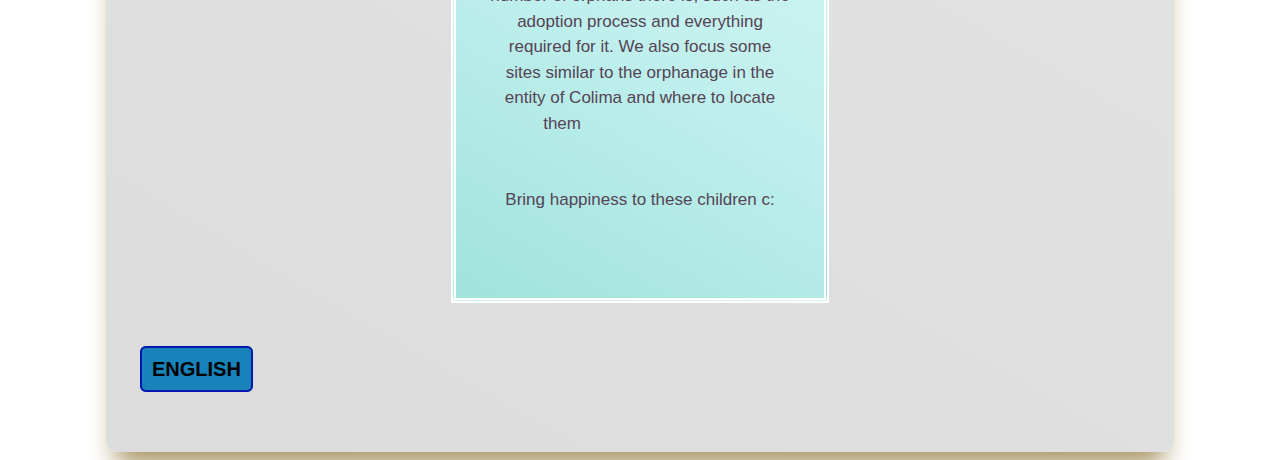
==== commit 779e3a66: "Update ing_index.html" ====
--- a/ing_index.html
+++ b/ing_index.html
@@ -21,7 +21,7 @@
             
             <div class="caja1">
                 
-                <h2>"Granitos de arena"</h2>
+                <h2>"Sand grains"</h2>
                 <center><img src="logo.jpg"  width="30%"  ></center>
                 <br><br><br>
                
@@ -213,4 +213,4 @@
         </center>
         
     </body>
-</html>+</html>
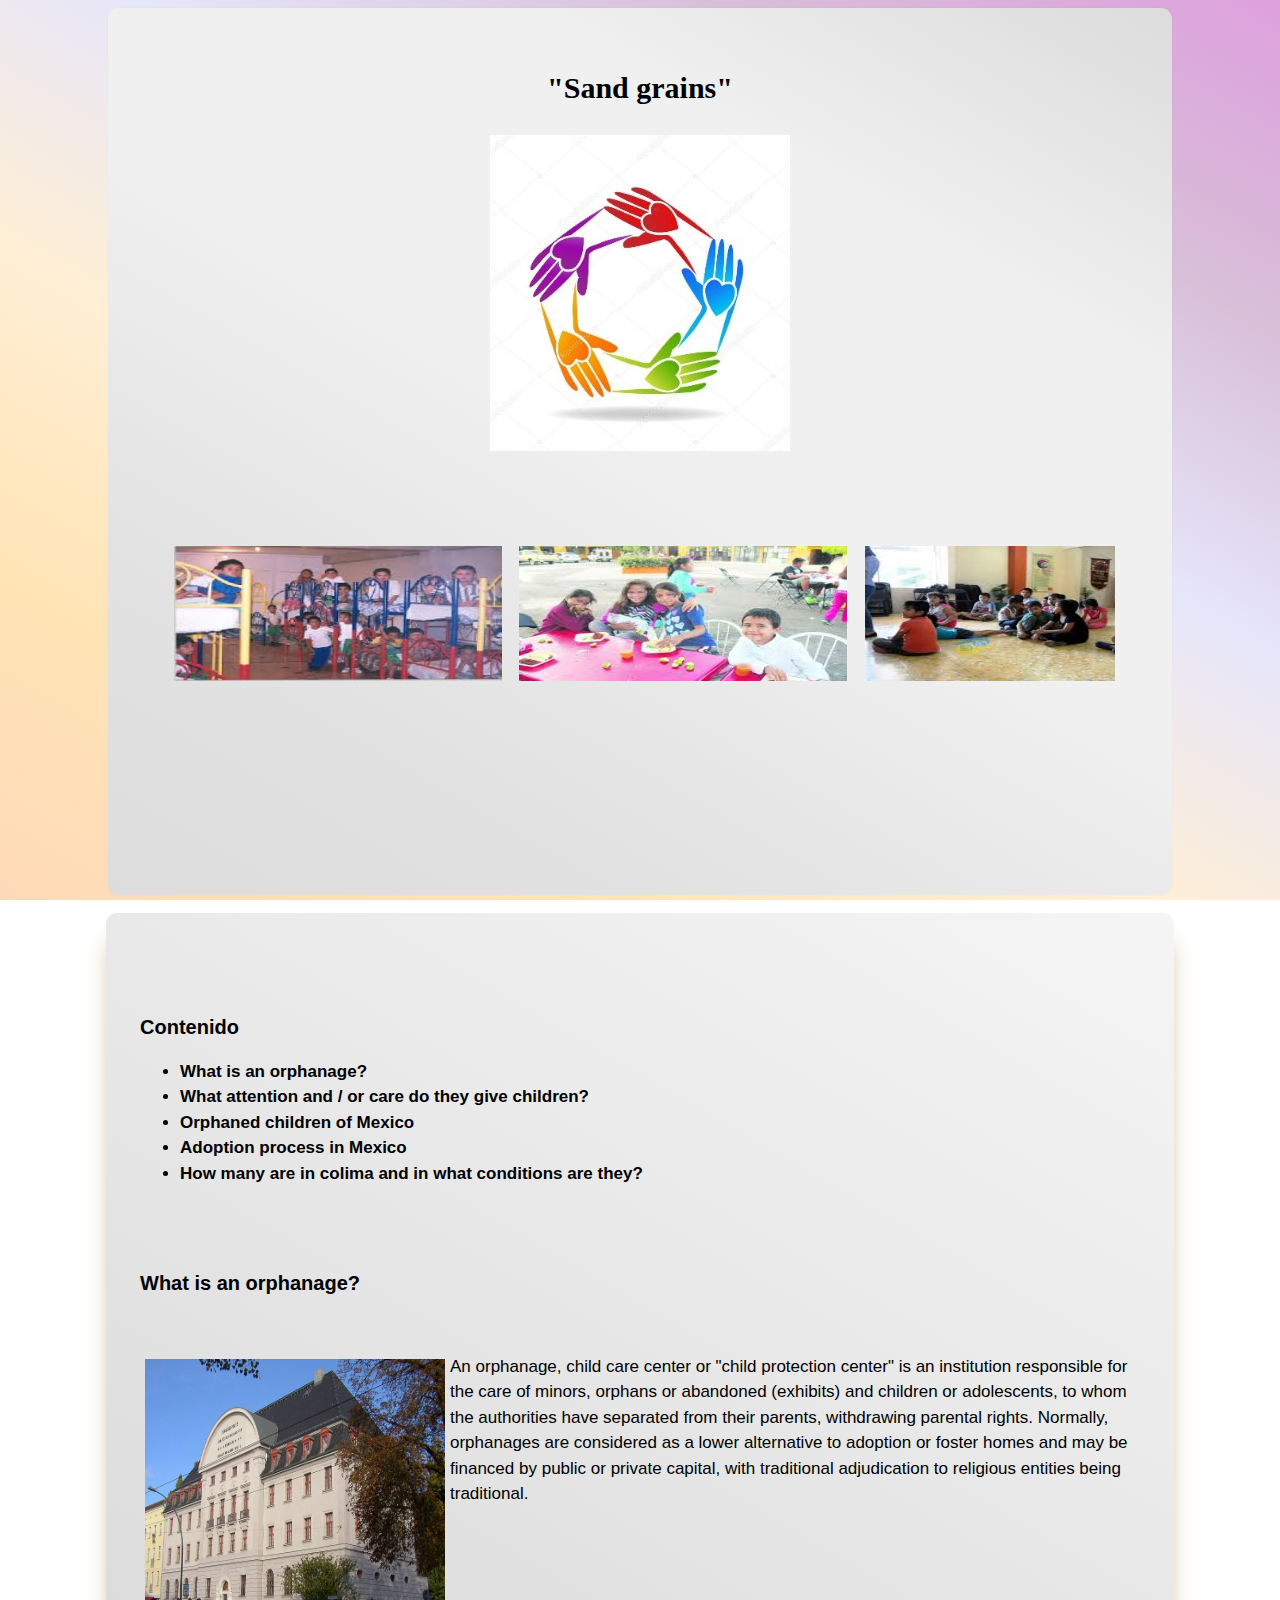
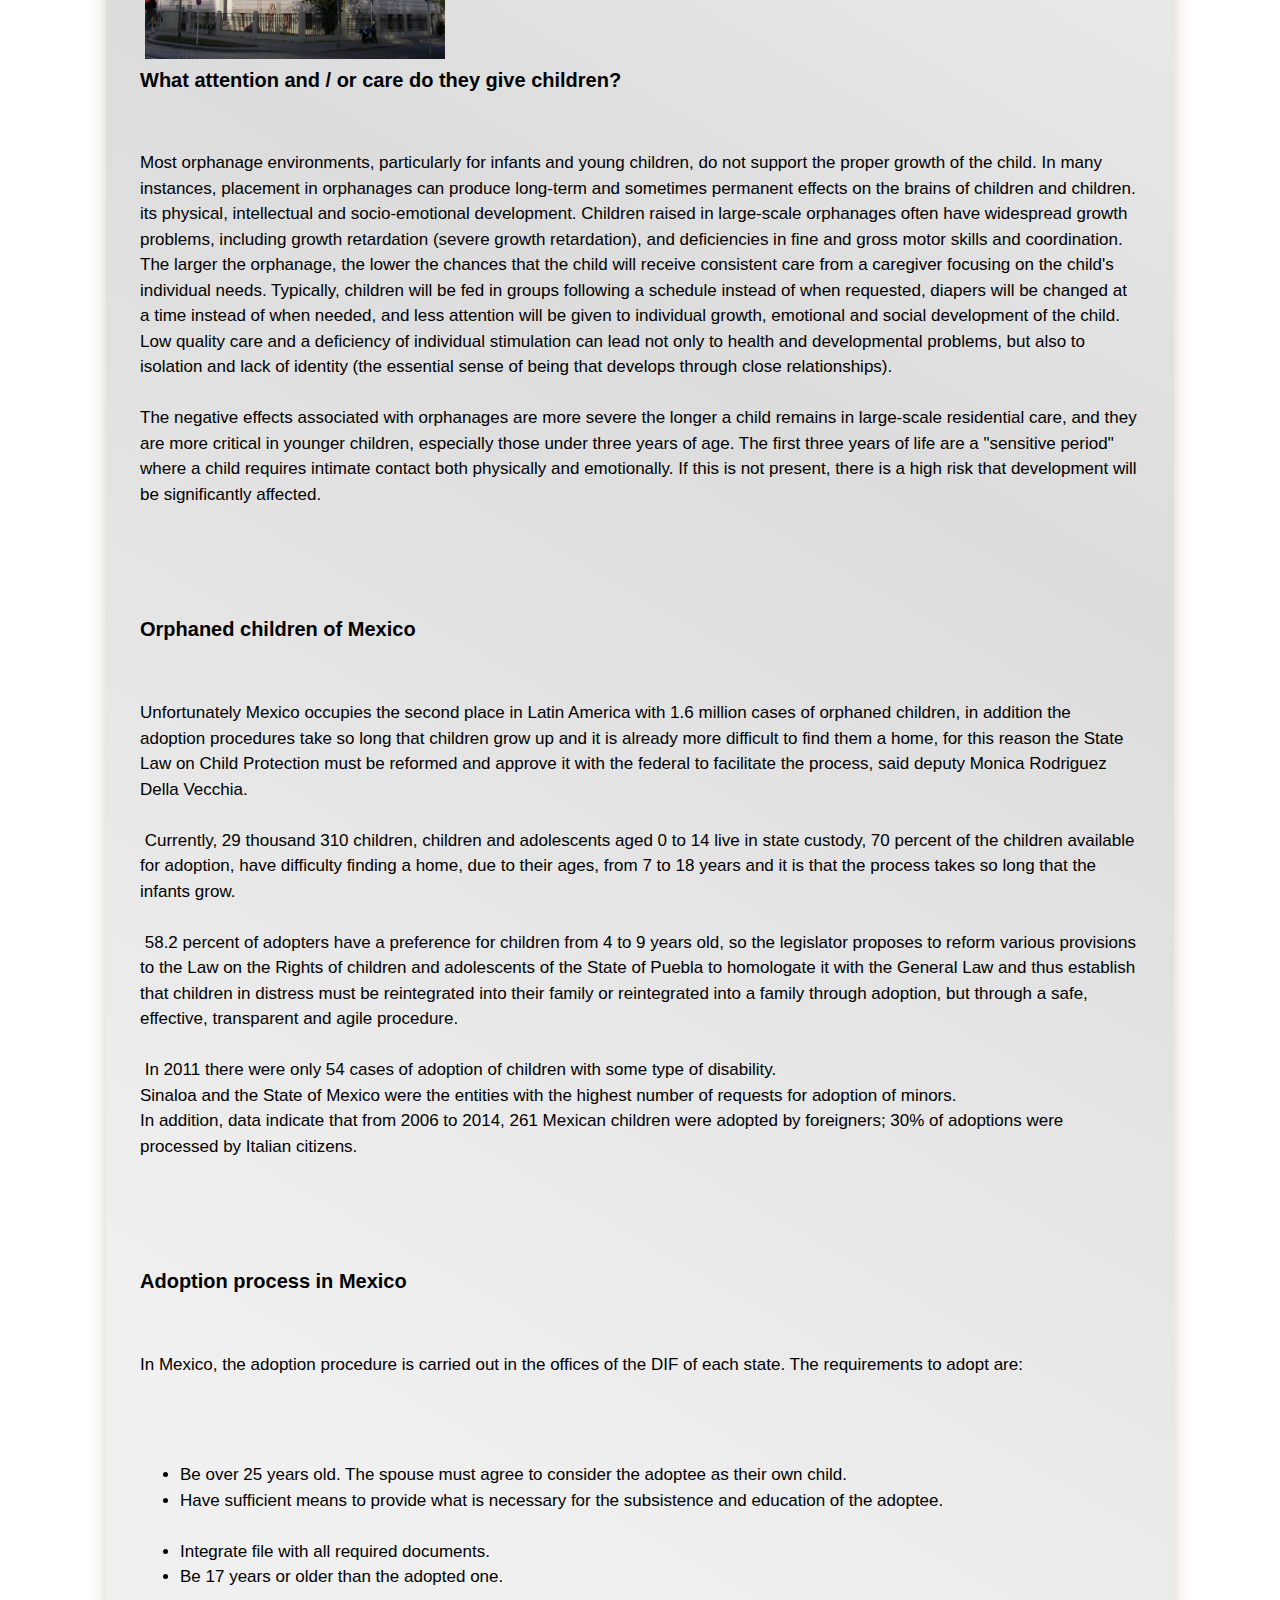
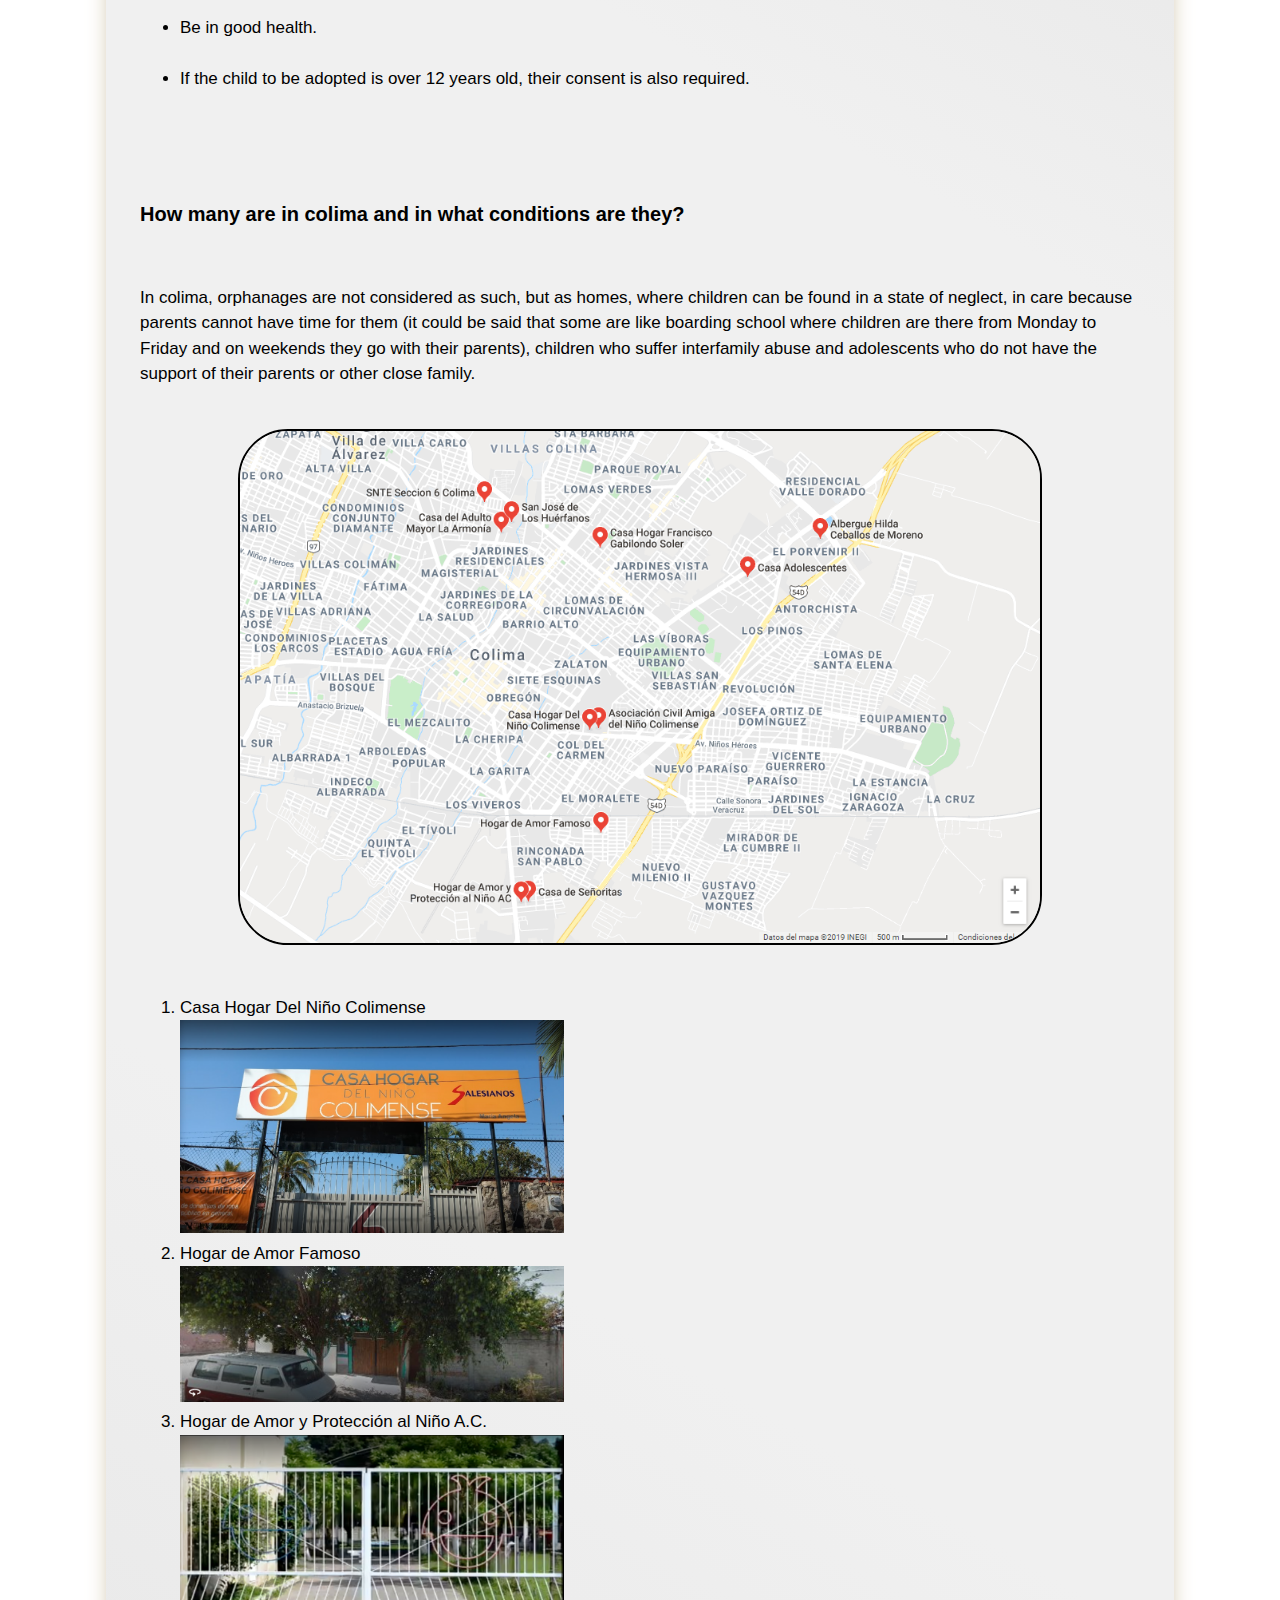
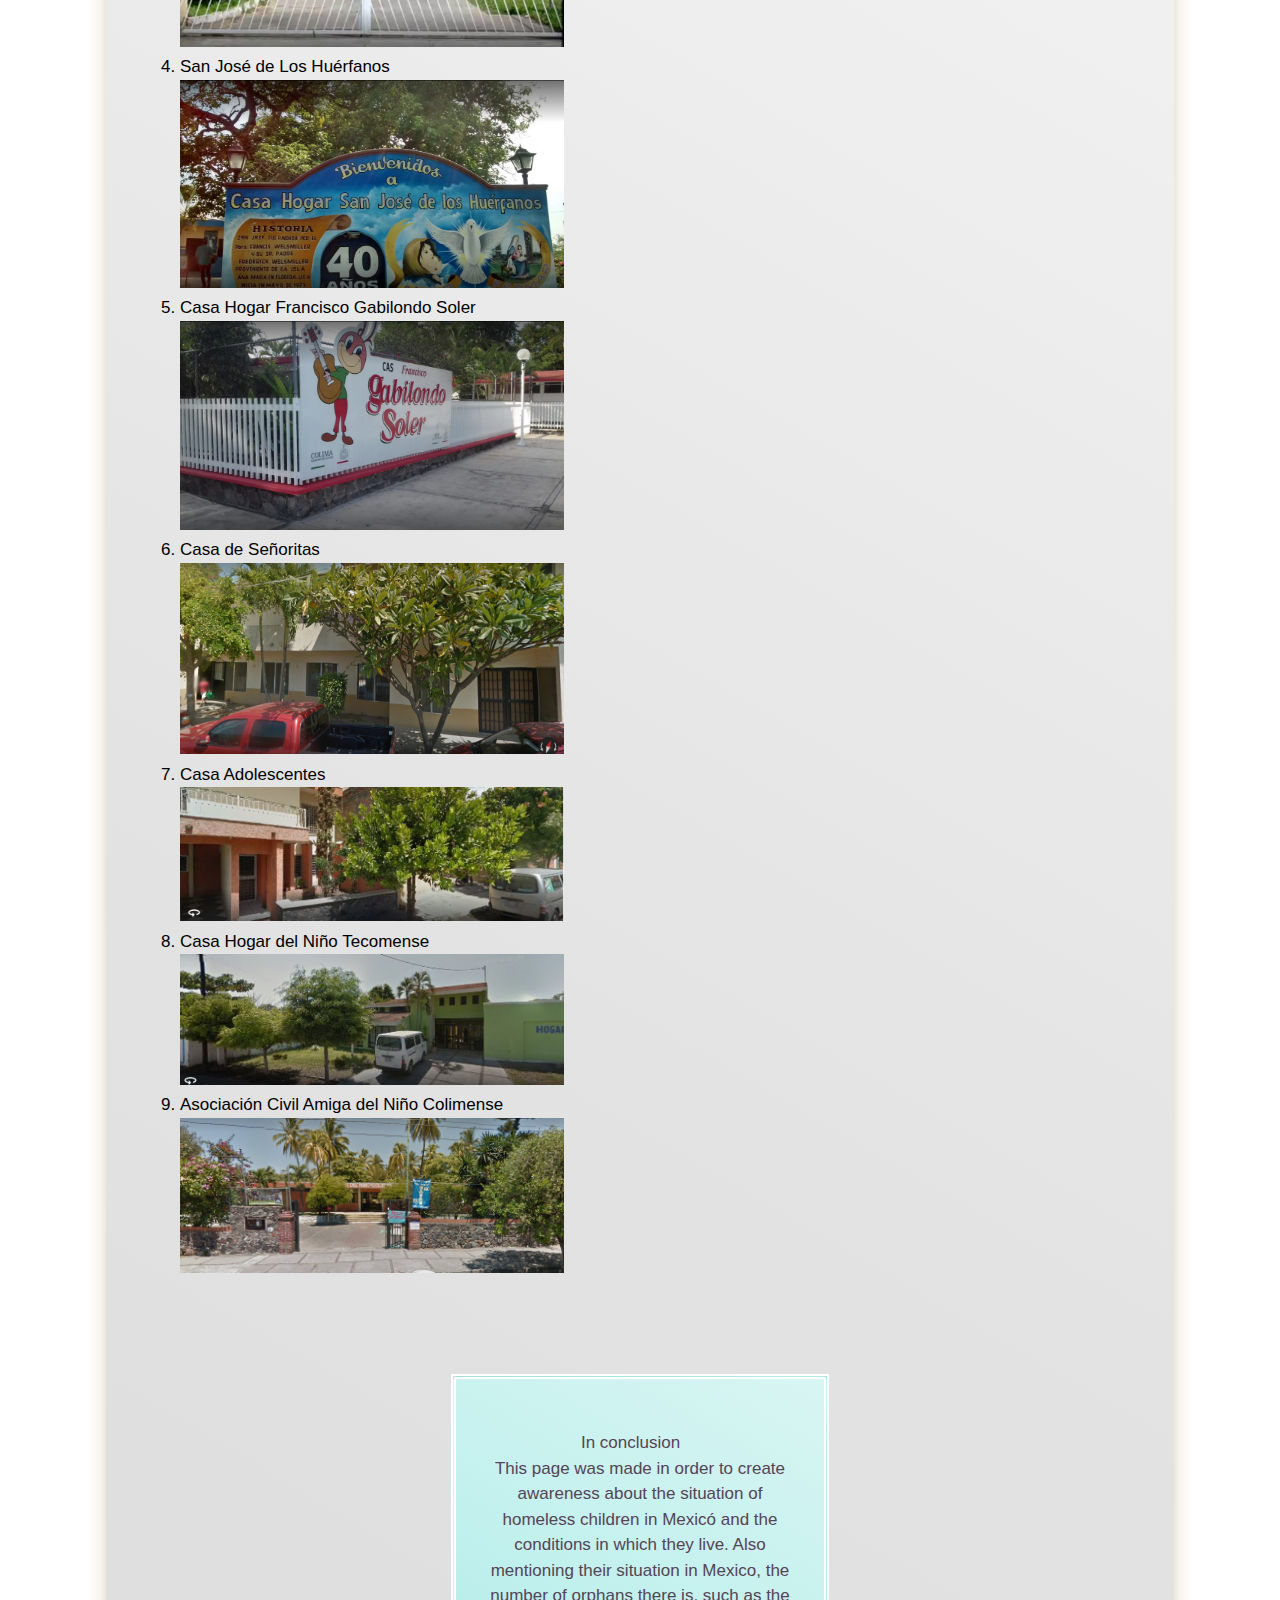
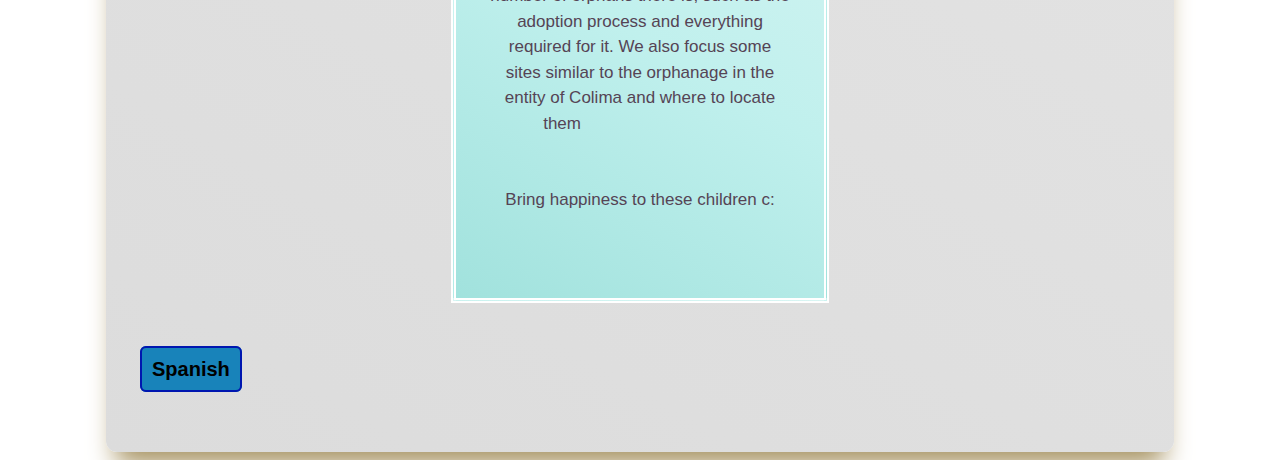
==== commit ea435bdd: "Update ing_index.html" ====
--- a/ing_index.html
+++ b/ing_index.html
@@ -81,7 +81,7 @@
                     
                     <img src="orfanato.jpg" height="300" width="300" hspace="5" vspace="5" style="float: left;" />
                 
-An orphanage, orphanage, orphanage, child care center or "child protection center" is an institution responsible for the care of minors, orphans or abandoned (exhibits) and children or adolescents, to whom the authorities have separated from their parents, withdrawing parental rights. Normally, orphanages are considered as a lower alternative to adoption or foster homes and may be financed by public or private capital, with traditional adjudication to religious entities being traditional.
+An orphanage, child care center or "child protection center" is an institution responsible for the care of minors, orphans or abandoned (exhibits) and children or adolescents, to whom the authorities have separated from their parents, withdrawing parental rights. Normally, orphanages are considered as a lower alternative to adoption or foster homes and may be financed by public or private capital, with traditional adjudication to religious entities being traditional.
                 
                 </p>
             
@@ -204,7 +204,7 @@
                 </center>
                 
                 <br><br>
-                <a href="ing_index.html" class="boton">ENGLISH</a>
+                <a href="index.html" class="boton">Spanish</a>
                 
             </div>
             
